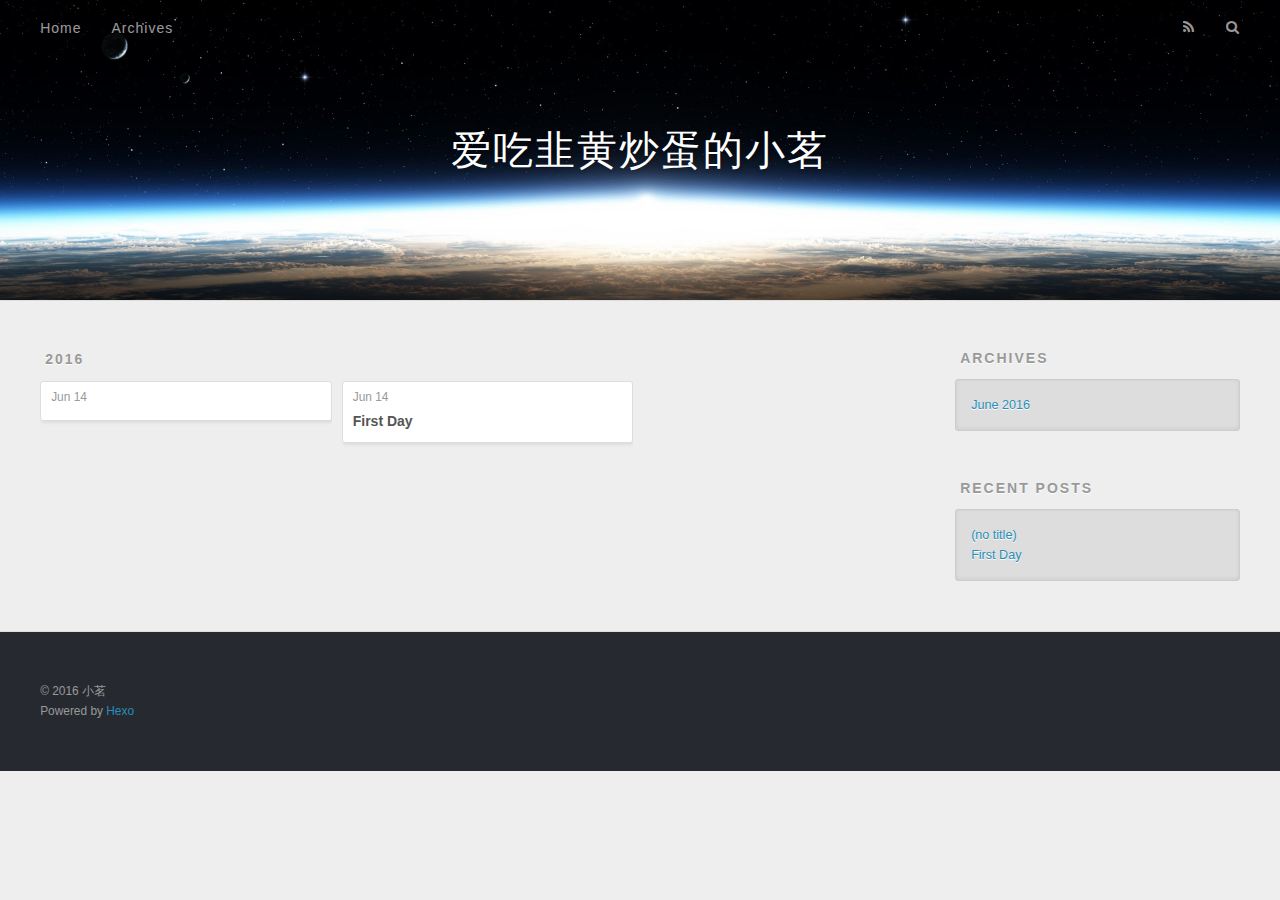
==== archives/index.html @ 63b60f76 "Site updated: 2016-06-14 11:56:30" ====
<!DOCTYPE html>
<html>
<head>
  <meta charset="utf-8">
  
  <title>Archives | 爱吃韭黄炒蛋的小茗</title>
  <meta name="viewport" content="width=device-width, initial-scale=1, maximum-scale=1">
  <meta name="description">
<meta property="og:type" content="website">
<meta property="og:title" content="爱吃韭黄炒蛋的小茗">
<meta property="og:url" content="http://yoursite.com/archives/index.html">
<meta property="og:site_name" content="爱吃韭黄炒蛋的小茗">
<meta property="og:description">
<meta name="twitter:card" content="summary">
<meta name="twitter:title" content="爱吃韭黄炒蛋的小茗">
<meta name="twitter:description">
  
    <link rel="alternate" href="/atom.xml" title="爱吃韭黄炒蛋的小茗" type="application/atom+xml">
  
  
    <link rel="icon" href="/favicon.png">
  
  
    <link href="//fonts.googleapis.com/css?family=Source+Code+Pro" rel="stylesheet" type="text/css">
  
  <link rel="stylesheet" href="/css/style.css">
  

</head>

<body>
  <div id="container">
    <div id="wrap">
      <header id="header">
  <div id="banner"></div>
  <div id="header-outer" class="outer">
    <div id="header-title" class="inner">
      <h1 id="logo-wrap">
        <a href="/" id="logo">爱吃韭黄炒蛋的小茗</a>
      </h1>
      
    </div>
    <div id="header-inner" class="inner">
      <nav id="main-nav">
        <a id="main-nav-toggle" class="nav-icon"></a>
        
          <a class="main-nav-link" href="/">Home</a>
        
          <a class="main-nav-link" href="/archives">Archives</a>
        
      </nav>
      <nav id="sub-nav">
        
          <a id="nav-rss-link" class="nav-icon" href="/atom.xml" title="RSS Feed"></a>
        
        <a id="nav-search-btn" class="nav-icon" title="Search"></a>
      </nav>
      <div id="search-form-wrap">
        <form action="//google.com/search" method="get" accept-charset="UTF-8" class="search-form"><input type="search" name="q" results="0" class="search-form-input" placeholder="Search"><button type="submit" class="search-form-submit">&#xF002;</button><input type="hidden" name="sitesearch" value="http://yoursite.com"></form>
      </div>
    </div>
  </div>
</header>
      <div class="outer">
        <section id="main">
  
  
    
    
      
      
      <section class="archives-wrap">
        <div class="archive-year-wrap">
          <a href="/archives/2016" class="archive-year">2016</a>
        </div>
        <div class="archives">
    
    <article class="archive-article archive-type-post">
  <div class="archive-article-inner">
    <header class="archive-article-header">
      <a href="/2016/06/14/FirstDay/" class="archive-article-date">
  <time datetime="2016-06-14T03:45:26.000Z" itemprop="datePublished">Jun 14</time>
</a>
      
    </header>
  </div>
</article>
  
    
    
    <article class="archive-article archive-type-post">
  <div class="archive-article-inner">
    <header class="archive-article-header">
      <a href="/2016/06/14/hello-world/" class="archive-article-date">
  <time datetime="2016-06-14T03:12:50.000Z" itemprop="datePublished">Jun 14</time>
</a>
      
  
    <h1 itemprop="name">
      <a class="archive-article-title" href="/2016/06/14/hello-world/">First Day</a>
    </h1>
  

    </header>
  </div>
</article>
  
  
    </div></section>
  

</section>
        
          <aside id="sidebar">
  
    

  
    

  
    
  
    
  <div class="widget-wrap">
    <h3 class="widget-title">Archives</h3>
    <div class="widget">
      <ul class="archive-list"><li class="archive-list-item"><a class="archive-list-link" href="/archives/2016/06/">June 2016</a></li></ul>
    </div>
  </div>


  
    
  <div class="widget-wrap">
    <h3 class="widget-title">Recent Posts</h3>
    <div class="widget">
      <ul>
        
          <li>
            <a href="/2016/06/14/FirstDay/">(no title)</a>
          </li>
        
          <li>
            <a href="/2016/06/14/hello-world/">First Day</a>
          </li>
        
      </ul>
    </div>
  </div>

  
</aside>
        
      </div>
      <footer id="footer">
  
  <div class="outer">
    <div id="footer-info" class="inner">
      &copy; 2016 小茗<br>
      Powered by <a href="http://hexo.io/" target="_blank">Hexo</a>
    </div>
  </div>
</footer>
    </div>
    <nav id="mobile-nav">
  
    <a href="/" class="mobile-nav-link">Home</a>
  
    <a href="/archives" class="mobile-nav-link">Archives</a>
  
</nav>
    

<script src="//ajax.googleapis.com/ajax/libs/jquery/2.0.3/jquery.min.js"></script>


  <link rel="stylesheet" href="/fancybox/jquery.fancybox.css">
  <script src="/fancybox/jquery.fancybox.pack.js"></script>


<script src="/js/script.js"></script>

  </div>
</body>
</html>
---- css/style.css ----
body {
  width: 100%;
}
body:before,
body:after {
  content: "";
  display: table;
}
body:after {
  clear: both;
}
html,
body,
div,
span,
applet,
object,
iframe,
h1,
h2,
h3,
h4,
h5,
h6,
p,
blockquote,
pre,
a,
abbr,
acronym,
address,
big,
cite,
code,
del,
dfn,
em,
img,
ins,
kbd,
q,
s,
samp,
small,
strike,
strong,
sub,
sup,
tt,
var,
dl,
dt,
dd,
ol,
ul,
li,
fieldset,
form,
label,
legend,
table,
caption,
tbody,
tfoot,
thead,
tr,
th,
td {
  margin: 0;
  padding: 0;
  border: 0;
  outline: 0;
  font-weight: inherit;
  font-style: inherit;
  font-family: inherit;
  font-size: 100%;
  vertical-align: baseline;
}
body {
  line-height: 1;
  color: #000;
  background: #fff;
}
ol,
ul {
  list-style: none;
}
table {
  border-collapse: separate;
  border-spacing: 0;
  vertical-align: middle;
}
caption,
th,
td {
  text-align: left;
  font-weight: normal;
  vertical-align: middle;
}
a img {
  border: none;
}
input,
button {
  margin: 0;
  padding: 0;
}
input::-moz-focus-inner,
button::-moz-focus-inner {
  border: 0;
  padding: 0;
}
@font-face {
  font-family: FontAwesome;
  font-style: normal;
  font-weight: normal;
  src: url("fonts/fontawesome-webfont.eot?v=#4.0.3");
  src: url("fonts/fontawesome-webfont.eot?#iefix&v=#4.0.3") format("embedded-opentype"), url("fonts/fontawesome-webfont.woff?v=#4.0.3") format("woff"), url("fonts/fontawesome-webfont.ttf?v=#4.0.3") format("truetype"), url("fonts/fontawesome-webfont.svg#fontawesomeregular?v=#4.0.3") format("svg");
}
html,
body,
#container {
  height: 100%;
}
body {
  background: #eee;
  font: 14px "Helvetica Neue", Helvetica, Arial, sans-serif;
  -webkit-text-size-adjust: 100%;
}
.outer {
  max-width: 1220px;
  margin: 0 auto;
  padding: 0 20px;
}
.outer:before,
.outer:after {
  content: "";
  display: table;
}
.outer:after {
  clear: both;
}
.inner {
  display: inline;
  float: left;
  width: 98.33333333333333%;
  margin: 0 0.833333333333333%;
}
.left,
.alignleft {
  float: left;
}
.right,
.alignright {
  float: right;
}
.clear {
  clear: both;
}
#container {
  position: relative;
}
.mobile-nav-on {
  overflow: hidden;
}
#wrap {
  height: 100%;
  width: 100%;
  position: absolute;
  top: 0;
  left: 0;
  -webkit-transition: 0.2s ease-out;
  -moz-transition: 0.2s ease-out;
  -ms-transition: 0.2s ease-out;
  transition: 0.2s ease-out;
  z-index: 1;
  background: #eee;
}
.mobile-nav-on #wrap {
  left: 280px;
}
@media screen and (min-width: 768px) {
  #main {
    display: inline;
    float: left;
    width: 73.33333333333333%;
    margin: 0 0.833333333333333%;
  }
}
.article-date,
.article-category-link,
.archive-year,
.widget-title {
  text-decoration: none;
  text-transform: uppercase;
  letter-spacing: 2px;
  color: #999;
  margin-bottom: 1em;
  margin-left: 5px;
  line-height: 1em;
  text-shadow: 0 1px #fff;
  font-weight: bold;
}
.article-inner,
.archive-article-inner {
  background: #fff;
  -webkit-box-shadow: 1px 2px 3px #ddd;
  box-shadow: 1px 2px 3px #ddd;
  border: 1px solid #ddd;
  -webkit-border-radius: 3px;
  border-radius: 3px;
}
.article-entry h1,
.widget h1 {
  font-size: 2em;
}
.article-entry h2,
.widget h2 {
  font-size: 1.5em;
}
.article-entry h3,
.widget h3 {
  font-size: 1.3em;
}
.article-entry h4,
.widget h4 {
  font-size: 1.2em;
}
.article-entry h5,
.widget h5 {
  font-size: 1em;
}
.article-entry h6,
.widget h6 {
  font-size: 1em;
  color: #999;
}
.article-entry hr,
.widget hr {
  border: 1px dashed #ddd;
}
.article-entry strong,
.widget strong {
  font-weight: bold;
}
.article-entry em,
.widget em,
.article-entry cite,
.widget cite {
  font-style: italic;
}
.article-entry sup,
.widget sup,
.article-entry sub,
.widget sub {
  font-size: 0.75em;
  line-height: 0;
  position: relative;
  vertical-align: baseline;
}
.article-entry sup,
.widget sup {
  top: -0.5em;
}
.article-entry sub,
.widget sub {
  bottom: -0.2em;
}
.article-entry small,
.widget small {
  font-size: 0.85em;
}
.article-entry acronym,
.widget acronym,
.article-entry abbr,
.widget abbr {
  border-bottom: 1px dotted;
}
.article-entry ul,
.widget ul,
.article-entry ol,
.widget ol,
.article-entry dl,
.widget dl {
  margin: 0 20px;
  line-height: 1.6em;
}
.article-entry ul ul,
.widget ul ul,
.article-entry ol ul,
.widget ol ul,
.article-entry ul ol,
.widget ul ol,
.article-entry ol ol,
.widget ol ol {
  margin-top: 0;
  margin-bottom: 0;
}
.article-entry ul,
.widget ul {
  list-style: disc;
}
.article-entry ol,
.widget ol {
  list-style: decimal;
}
.article-entry dt,
.widget dt {
  font-weight: bold;
}
#header {
  height: 300px;
  position: relative;
  border-bottom: 1px solid #ddd;
}
#header:before,
#header:after {
  content: "";
  position: absolute;
  left: 0;
  right: 0;
  height: 40px;
}
#header:before {
  top: 0;
  background: -webkit-linear-gradient(rgba(0,0,0,0.2), transparent);
  background: -moz-linear-gradient(rgba(0,0,0,0.2), transparent);
  background: -ms-linear-gradient(rgba(0,0,0,0.2), transparent);
  background: linear-gradient(rgba(0,0,0,0.2), transparent);
}
#header:after {
  bottom: 0;
  background: -webkit-linear-gradient(transparent, rgba(0,0,0,0.2));
  background: -moz-linear-gradient(transparent, rgba(0,0,0,0.2));
  background: -ms-linear-gradient(transparent, rgba(0,0,0,0.2));
  background: linear-gradient(transparent, rgba(0,0,0,0.2));
}
#header-outer {
  height: 100%;
  position: relative;
}
#header-inner {
  position: relative;
  overflow: hidden;
}
#banner {
  position: absolute;
  top: 0;
  left: 0;
  width: 100%;
  height: 100%;
  background: url("images/banner.jpg") center #000;
  -webkit-background-size: cover;
  -moz-background-size: cover;
  background-size: cover;
  z-index: -1;
}
#header-title {
  text-align: center;
  height: 40px;
  position: absolute;
  top: 50%;
  left: 0;
  margin-top: -20px;
}
#logo,
#subtitle {
  text-decoration: none;
  color: #fff;
  font-weight: 300;
  text-shadow: 0 1px 4px rgba(0,0,0,0.3);
}
#logo {
  font-size: 40px;
  line-height: 40px;
  letter-spacing: 2px;
}
#subtitle {
  font-size: 16px;
  line-height: 16px;
  letter-spacing: 1px;
}
#subtitle-wrap {
  margin-top: 16px;
}
#main-nav {
  float: left;
  margin-left: -15px;
}
.nav-icon,
.main-nav-link {
  float: left;
  color: #fff;
  opacity: 0.6;
  text-decoration: none;
  text-shadow: 0 1px rgba(0,0,0,0.2);
  -webkit-transition: opacity 0.2s;
  -moz-transition: opacity 0.2s;
  -ms-transition: opacity 0.2s;
  transition: opacity 0.2s;
  display: block;
  padding: 20px 15px;
}
.nav-icon:hover,
.main-nav-link:hover {
  opacity: 1;
}
.nav-icon {
  font-family: FontAwesome;
  text-align: center;
  font-size: 14px;
  width: 14px;
  height: 14px;
  padding: 20px 15px;
  position: relative;
  cursor: pointer;
}
.main-nav-link {
  font-weight: 300;
  letter-spacing: 1px;
}
@media screen and (max-width: 479px) {
  .main-nav-link {
    display: none;
  }
}
#main-nav-toggle {
  display: none;
}
#main-nav-toggle:before {
  content: "\f0c9";
}
@media screen and (max-width: 479px) {
  #main-nav-toggle {
    display: block;
  }
}
#sub-nav {
  float: right;
  margin-right: -15px;
}
#nav-rss-link:before {
  content: "\f09e";
}
#nav-search-btn:before {
  content: "\f002";
}
#search-form-wrap {
  position: absolute;
  top: 15px;
  width: 150px;
  height: 30px;
  right: -150px;
  opacity: 0;
  -webkit-transition: 0.2s ease-out;
  -moz-transition: 0.2s ease-out;
  -ms-transition: 0.2s ease-out;
  transition: 0.2s ease-out;
}
#search-form-wrap.on {
  opacity: 1;
  right: 0;
}
@media screen and (max-width: 479px) {
  #search-form-wrap {
    width: 100%;
    right: -100%;
  }
}
.search-form {
  position: absolute;
  top: 0;
  left: 0;
  right: 0;
  background: #fff;
  padding: 5px 15px;
  -webkit-border-radius: 15px;
  border-radius: 15px;
  -webkit-box-shadow: 0 0 10px rgba(0,0,0,0.3);
  box-shadow: 0 0 10px rgba(0,0,0,0.3);
}
.search-form-input {
  border: none;
  background: none;
  color: #555;
  width: 100%;
  font: 13px "Helvetica Neue", Helvetica, Arial, sans-serif;
  outline: none;
}
.search-form-input::-webkit-search-results-decoration,
.search-form-input::-webkit-search-cancel-button {
  -webkit-appearance: none;
}
.search-form-submit {
  position: absolute;
  top: 50%;
  right: 10px;
  margin-top: -7px;
  font: 13px FontAwesome;
  border: none;
  background: none;
  color: #bbb;
  cursor: pointer;
}
.search-form-submit:hover,
.search-form-submit:focus {
  color: #777;
}
.article {
  margin: 50px 0;
}
.article-inner {
  overflow: hidden;
}
.article-meta:before,
.article-meta:after {
  content: "";
  display: table;
}
.article-meta:after {
  clear: both;
}
.article-date {
  float: left;
}
.article-category {
  float: left;
  line-height: 1em;
  color: #ccc;
  text-shadow: 0 1px #fff;
  margin-left: 8px;
}
.article-category:before {
  content: "\2022";
}
.article-category-link {
  margin: 0 12px 1em;
}
.article-header {
  padding: 20px 20px 0;
}
.article-title {
  text-decoration: none;
  font-size: 2em;
  font-weight: bold;
  color: #555;
  line-height: 1.1em;
  -webkit-transition: color 0.2s;
  -moz-transition: color 0.2s;
  -ms-transition: color 0.2s;
  transition: color 0.2s;
}
a.article-title:hover {
  color: #258fb8;
}
.article-entry {
  color: #555;
  padding: 0 20px;
}
.article-entry:before,
.article-entry:after {
  content: "";
  display: table;
}
.article-entry:after {
  clear: both;
}
.article-entry p,
.article-entry table {
  line-height: 1.6em;
  margin: 1.6em 0;
}
.article-entry h1,
.article-entry h2,
.article-entry h3,
.article-entry h4,
.article-entry h5,
.article-entry h6 {
  font-weight: bold;
}
.article-entry h1,
.article-entry h2,
.article-entry h3,
.article-entry h4,
.article-entry h5,
.article-entry h6 {
  line-height: 1.1em;
  margin: 1.1em 0;
}
.article-entry a {
  color: #258fb8;
  text-decoration: none;
}
.article-entry a:hover {
  text-decoration: underline;
}
.article-entry ul,
.article-entry ol,
.article-entry dl {
  margin-top: 1.6em;
  margin-bottom: 1.6em;
}
.article-entry img,
.article-entry video {
  max-width: 100%;
  height: auto;
  display: block;
  margin: auto;
}
.article-entry iframe {
  border: none;
}
.article-entry table {
  width: 100%;
  border-collapse: collapse;
  border-spacing: 0;
}
.article-entry th {
  font-weight: bold;
  border-bottom: 3px solid #ddd;
  padding-bottom: 0.5em;
}
.article-entry td {
  border-bottom: 1px solid #ddd;
  padding: 10px 0;
}
.article-entry blockquote {
  font-family: Georgia, "Times New Roman", serif;
  font-size: 1.4em;
  margin: 1.6em 20px;
  text-align: center;
}
.article-entry blockquote footer {
  font-size: 14px;
  margin: 1.6em 0;
  font-family: "Helvetica Neue", Helvetica, Arial, sans-serif;
}
.article-entry blockquote footer cite:before {
  content: "—";
  padding: 0 0.5em;
}
.article-entry .pullquote {
  text-align: left;
  width: 45%;
  margin: 0;
}
.article-entry .pullquote.left {
  margin-left: 0.5em;
  margin-right: 1em;
}
.article-entry .pullquote.right {
  margin-right: 0.5em;
  margin-left: 1em;
}
.article-entry .caption {
  color: #999;
  display: block;
  font-size: 0.9em;
  margin-top: 0.5em;
  position: relative;
  text-align: center;
}
.article-entry .video-container {
  position: relative;
  padding-top: 56.25%;
  height: 0;
  overflow: hidden;
}
.article-entry .video-container iframe,
.article-entry .video-container object,
.article-entry .video-container embed {
  position: absolute;
  top: 0;
  left: 0;
  width: 100%;
  height: 100%;
  margin-top: 0;
}
.article-more-link a {
  display: inline-block;
  line-height: 1em;
  padding: 6px 15px;
  -webkit-border-radius: 15px;
  border-radius: 15px;
  background: #eee;
  color: #999;
  text-shadow: 0 1px #fff;
  text-decoration: none;
}
.article-more-link a:hover {
  background: #258fb8;
  color: #fff;
  text-decoration: none;
  text-shadow: 0 1px #1e7293;
}
.article-footer {
  font-size: 0.85em;
  line-height: 1.6em;
  border-top: 1px solid #ddd;
  padding-top: 1.6em;
  margin: 0 20px 20px;
}
.article-footer:before,
.article-footer:after {
  content: "";
  display: table;
}
.article-footer:after {
  clear: both;
}
.article-footer a {
  color: #999;
  text-decoration: none;
}
.article-footer a:hover {
  color: #555;
}
.article-tag-list-item {
  float: left;
  margin-right: 10px;
}
.article-tag-list-link:before {
  content: "#";
}
.article-comment-link {
  float: right;
}
.article-comment-link:before {
  content: "\f075";
  font-family: FontAwesome;
  padding-right: 8px;
}
.article-share-link {
  cursor: pointer;
  float: right;
  margin-left: 20px;
}
.article-share-link:before {
  content: "\f064";
  font-family: FontAwesome;
  padding-right: 6px;
}
#article-nav {
  position: relative;
}
#article-nav:before,
#article-nav:after {
  content: "";
  display: table;
}
#article-nav:after {
  clear: both;
}
@media screen and (min-width: 768px) {
  #article-nav {
    margin: 50px 0;
  }
  #article-nav:before {
    width: 8px;
    height: 8px;
    position: absolute;
    top: 50%;
    left: 50%;
    margin-top: -4px;
    margin-left: -4px;
    content: "";
    -webkit-border-radius: 50%;
    border-radius: 50%;
    background: #ddd;
    -webkit-box-shadow: 0 1px 2px #fff;
    box-shadow: 0 1px 2px #fff;
  }
}
.article-nav-link-wrap {
  text-decoration: none;
  text-shadow: 0 1px #fff;
  color: #999;
  -webkit-box-sizing: border-box;
  -moz-box-sizing: border-box;
  box-sizing: border-box;
  margin-top: 50px;
  text-align: center;
  display: block;
}
.article-nav-link-wrap:hover {
  color: #555;
}
@media screen and (min-width: 768px) {
  .article-nav-link-wrap {
    width: 50%;
    margin-top: 0;
  }
}
@media screen and (min-width: 768px) {
  #article-nav-newer {
    float: left;
    text-align: right;
    padding-right: 20px;
  }
}
@media screen and (min-width: 768px) {
  #article-nav-older {
    float: right;
    text-align: left;
    padding-left: 20px;
  }
}
.article-nav-caption {
  text-transform: uppercase;
  letter-spacing: 2px;
  color: #ddd;
  line-height: 1em;
  font-weight: bold;
}
#article-nav-newer .article-nav-caption {
  margin-right: -2px;
}
.article-nav-title {
  font-size: 0.85em;
  line-height: 1.6em;
  margin-top: 0.5em;
}
.article-share-box {
  position: absolute;
  display: none;
  background: #fff;
  -webkit-box-shadow: 1px 2px 10px rgba(0,0,0,0.2);
  box-shadow: 1px 2px 10px rgba(0,0,0,0.2);
  -webkit-border-radius: 3px;
  border-radius: 3px;
  margin-left: -145px;
  overflow: hidden;
  z-index: 1;
}
.article-share-box.on {
  display: block;
}
.article-share-input {
  width: 100%;
  background: none;
  -webkit-box-sizing: border-box;
  -moz-box-sizing: border-box;
  box-sizing: border-box;
  font: 14px "Helvetica Neue", Helvetica, Arial, sans-serif;
  padding: 0 15px;
  color: #555;
  outline: none;
  border: 1px solid #ddd;
  -webkit-border-radius: 3px 3px 0 0;
  border-radius: 3px 3px 0 0;
  height: 36px;
  line-height: 36px;
}
.article-share-links {
  background: #eee;
}
.article-share-links:before,
.article-share-links:after {
  content: "";
  display: table;
}
.article-share-links:after {
  clear: both;
}
.article-share-twitter,
.article-share-facebook,
.article-share-pinterest,
.article-share-google {
  width: 50px;
  height: 36px;
  display: block;
  float: left;
  position: relative;
  color: #999;
  text-shadow: 0 1px #fff;
}
.article-share-twitter:before,
.article-share-facebook:before,
.article-share-pinterest:before,
.article-share-google:before {
  font-size: 20px;
  font-family: FontAwesome;
  width: 20px;
  height: 20px;
  position: absolute;
  top: 50%;
  left: 50%;
  margin-top: -10px;
  margin-left: -10px;
  text-align: center;
}
.article-share-twitter:hover,
.article-share-facebook:hover,
.article-share-pinterest:hover,
.article-share-google:hover {
  color: #fff;
}
.article-share-twitter:before {
  content: "\f099";
}
.article-share-twitter:hover {
  background: #00aced;
  text-shadow: 0 1px #008abe;
}
.article-share-facebook:before {
  content: "\f09a";
}
.article-share-facebook:hover {
  background: #3b5998;
  text-shadow: 0 1px #2f477a;
}
.article-share-pinterest:before {
  content: "\f0d2";
}
.article-share-pinterest:hover {
  background: #cb2027;
  text-shadow: 0 1px #a21a1f;
}
.article-share-google:before {
  content: "\f0d5";
}
.article-share-google:hover {
  background: #dd4b39;
  text-shadow: 0 1px #be3221;
}
.article-gallery {
  background: #000;
  position: relative;
}
.article-gallery-photos {
  position: relative;
  overflow: hidden;
}
.article-gallery-img {
  display: none;
  max-width: 100%;
}
.article-gallery-img:first-child {
  display: block;
}
.article-gallery-img.loaded {
  position: absolute;
  display: block;
}
.article-gallery-img img {
  display: block;
  max-width: 100%;
  margin: 0 auto;
}
#comments {
  background: #fff;
  -webkit-box-shadow: 1px 2px 3px #ddd;
  box-shadow: 1px 2px 3px #ddd;
  padding: 20px;
  border: 1px solid #ddd;
  -webkit-border-radius: 3px;
  border-radius: 3px;
  margin: 50px 0;
}
#comments a {
  color: #258fb8;
}
.archives-wrap {
  margin: 50px 0;
}
.archives:before,
.archives:after {
  content: "";
  display: table;
}
.archives:after {
  clear: both;
}
.archive-year-wrap {
  margin-bottom: 1em;
}
.archives {
  -webkit-column-gap: 10px;
  -moz-column-gap: 10px;
  column-gap: 10px;
}
@media screen and (min-width: 480px) and (max-width: 767px) {
  .archives {
    -webkit-column-count: 2;
    -moz-column-count: 2;
    column-count: 2;
  }
}
@media screen and (min-width: 768px) {
  .archives {
    -webkit-column-count: 3;
    -moz-column-count: 3;
    column-count: 3;
  }
}
.archive-article {
  -webkit-column-break-inside: avoid;
  page-break-inside: avoid;
  overflow: hidden;
  break-inside: avoid-column;
}
.archive-article-inner {
  padding: 10px;
  margin-bottom: 15px;
}
.archive-article-title {
  text-decoration: none;
  font-weight: bold;
  color: #555;
  -webkit-transition: color 0.2s;
  -moz-transition: color 0.2s;
  -ms-transition: color 0.2s;
  transition: color 0.2s;
  line-height: 1.6em;
}
.archive-article-title:hover {
  color: #258fb8;
}
.archive-article-footer {
  margin-top: 1em;
}
.archive-article-date {
  color: #999;
  text-decoration: none;
  font-size: 0.85em;
  line-height: 1em;
  margin-bottom: 0.5em;
  display: block;
}
#page-nav {
  margin: 50px auto;
  background: #fff;
  -webkit-box-shadow: 1px 2px 3px #ddd;
  box-shadow: 1px 2px 3px #ddd;
  border: 1px solid #ddd;
  -webkit-border-radius: 3px;
  border-radius: 3px;
  text-align: center;
  color: #999;
  overflow: hidden;
}
#page-nav:before,
#page-nav:after {
  content: "";
  display: table;
}
#page-nav:after {
  clear: both;
}
#page-nav a,
#page-nav span {
  padding: 10px 20px;
  line-height: 1;
  height: 2ex;
}
#page-nav a {
  color: #999;
  text-decoration: none;
}
#page-nav a:hover {
  background: #999;
  color: #fff;
}
#page-nav .prev {
  float: left;
}
#page-nav .next {
  float: right;
}
#page-nav .page-number {
  display: inline-block;
}
@media screen and (max-width: 479px) {
  #page-nav .page-number {
    display: none;
  }
}
#page-nav .current {
  color: #555;
  font-weight: bold;
}
#page-nav .space {
  color: #ddd;
}
#footer {
  background: #262a30;
  padding: 50px 0;
  border-top: 1px solid #ddd;
  color: #999;
}
#footer a {
  color: #258fb8;
  text-decoration: none;
}
#footer a:hover {
  text-decoration: underline;
}
#footer-info {
  line-height: 1.6em;
  font-size: 0.85em;
}
.article-entry pre,
.article-entry .highlight {
  background: #2d2d2d;
  margin: 0 -20px;
  padding: 15px 20px;
  border-style: solid;
  border-color: #ddd;
  border-width: 1px 0;
  overflow: auto;
  color: #ccc;
  line-height: 22.400000000000002px;
}
.article-entry .highlight .gutter pre,
.article-entry .gist .gist-file .gist-data .line-numbers {
  color: #666;
  font-size: 0.85em;
}
.article-entry pre,
.article-entry code {
  font-family: "Source Code Pro", Consolas, Monaco, Menlo, Consolas, monospace;
}
.article-entry code {
  background: #eee;
  text-shadow: 0 1px #fff;
  padding: 0 0.3em;
}
.article-entry pre code {
  background: none;
  text-shadow: none;
  padding: 0;
}
.article-entry .highlight pre {
  border: none;
  margin: 0;
  padding: 0;
}
.article-entry .highlight table {
  margin: 0;
  width: auto;
}
.article-entry .highlight td {
  border: none;
  padding: 0;
}
.article-entry .highlight figcaption {
  font-size: 0.85em;
  color: #999;
  line-height: 1em;
  margin-bottom: 1em;
}
.article-entry .highlight figcaption:before,
.article-entry .highlight figcaption:after {
  content: "";
  display: table;
}
.article-entry .highlight figcaption:after {
  clear: both;
}
.article-entry .highlight figcaption a {
  float: right;
}
.article-entry .highlight .gutter pre {
  text-align: right;
  padding-right: 20px;
}
.article-entry .highlight .line {
  height: 22.400000000000002px;
}
.article-entry .highlight .line.marked {
  background: #515151;
}
.article-entry .gist {
  margin: 0 -20px;
  border-style: solid;
  border-color: #ddd;
  border-width: 1px 0;
  background: #2d2d2d;
  padding: 15px 20px 15px 0;
}
.article-entry .gist .gist-file {
  border: none;
  font-family: "Source Code Pro", Consolas, Monaco, Menlo, Consolas, monospace;
  margin: 0;
}
.article-entry .gist .gist-file .gist-data {
  background: none;
  border: none;
}
.article-entry .gist .gist-file .gist-data .line-numbers {
  background: none;
  border: none;
  padding: 0 20px 0 0;
}
.article-entry .gist .gist-file .gist-data .line-data {
  padding: 0 !important;
}
.article-entry .gist .gist-file .highlight {
  margin: 0;
  padding: 0;
  border: none;
}
.article-entry .gist .gist-file .gist-meta {
  background: #2d2d2d;
  color: #999;
  font: 0.85em "Helvetica Neue", Helvetica, Arial, sans-serif;
  text-shadow: 0 0;
  padding: 0;
  margin-top: 1em;
  margin-left: 20px;
}
.article-entry .gist .gist-file .gist-meta a {
  color: #258fb8;
  font-weight: normal;
}
.article-entry .gist .gist-file .gist-meta a:hover {
  text-decoration: underline;
}
pre .comment,
pre .title {
  color: #999;
}
pre .variable,
pre .attribute,
pre .tag,
pre .regexp,
pre .ruby .constant,
pre .xml .tag .title,
pre .xml .pi,
pre .xml .doctype,
pre .html .doctype,
pre .css .id,
pre .css .class,
pre .css .pseudo {
  color: #f2777a;
}
pre .number,
pre .preprocessor,
pre .built_in,
pre .literal,
pre .params,
pre .constant {
  color: #f99157;
}
pre .class,
pre .ruby .class .title,
pre .css .rules .attribute {
  color: #9c9;
}
pre .string,
pre .value,
pre .inheritance,
pre .header,
pre .ruby .symbol,
pre .xml .cdata {
  color: #9c9;
}
pre .css .hexcolor {
  color: #6cc;
}
pre .function,
pre .python .decorator,
pre .python .title,
pre .ruby .function .title,
pre .ruby .title .keyword,
pre .perl .sub,
pre .javascript .title,
pre .coffeescript .title {
  color: #69c;
}
pre .keyword,
pre .javascript .function {
  color: #c9c;
}
@media screen and (max-width: 479px) {
  #mobile-nav {
    position: absolute;
    top: 0;
    left: 0;
    width: 280px;
    height: 100%;
    background: #191919;
    border-right: 1px solid #fff;
  }
}
@media screen and (max-width: 479px) {
  .mobile-nav-link {
    display: block;
    color: #999;
    text-decoration: none;
    padding: 15px 20px;
    font-weight: bold;
  }
  .mobile-nav-link:hover {
    color: #fff;
  }
}
@media screen and (min-width: 768px) {
  #sidebar {
    display: inline;
    float: left;
    width: 23.333333333333332%;
    margin: 0 0.833333333333333%;
  }
}
.widget-wrap {
  margin: 50px 0;
}
.widget {
  color: #777;
  text-shadow: 0 1px #fff;
  background: #ddd;
  -webkit-box-shadow: 0 -1px 4px #ccc inset;
  box-shadow: 0 -1px 4px #ccc inset;
  border: 1px solid #ccc;
  padding: 15px;
  -webkit-border-radius: 3px;
  border-radius: 3px;
}
.widget a {
  color: #258fb8;
  text-decoration: none;
}
.widget a:hover {
  text-decoration: underline;
}
.widget ul ul,
.widget ol ul,
.widget dl ul,
.widget ul ol,
.widget ol ol,
.widget dl ol,
.widget ul dl,
.widget ol dl,
.widget dl dl {
  margin-left: 15px;
  list-style: disc;
}
.widget {
  line-height: 1.6em;
  word-wrap: break-word;
  font-size: 0.9em;
}
.widget ul,
.widget ol {
  list-style: none;
  margin: 0;
}
.widget ul ul,
.widget ol ul,
.widget ul ol,
.widget ol ol {
  margin: 0 20px;
}
.widget ul ul,
.widget ol ul {
  list-style: disc;
}
.widget ul ol,
.widget ol ol {
  list-style: decimal;
}
.category-list-count,
.tag-list-count,
.archive-list-count {
  padding-left: 5px;
  color: #999;
  font-size: 0.85em;
}
.category-list-count:before,
.tag-list-count:before,
.archive-list-count:before {
  content: "(";
}
.category-list-count:after,
.tag-list-count:after,
.archive-list-count:after {
  content: ")";
}
.tagcloud a {
  margin-right: 5px;
  display: inline-block;
}
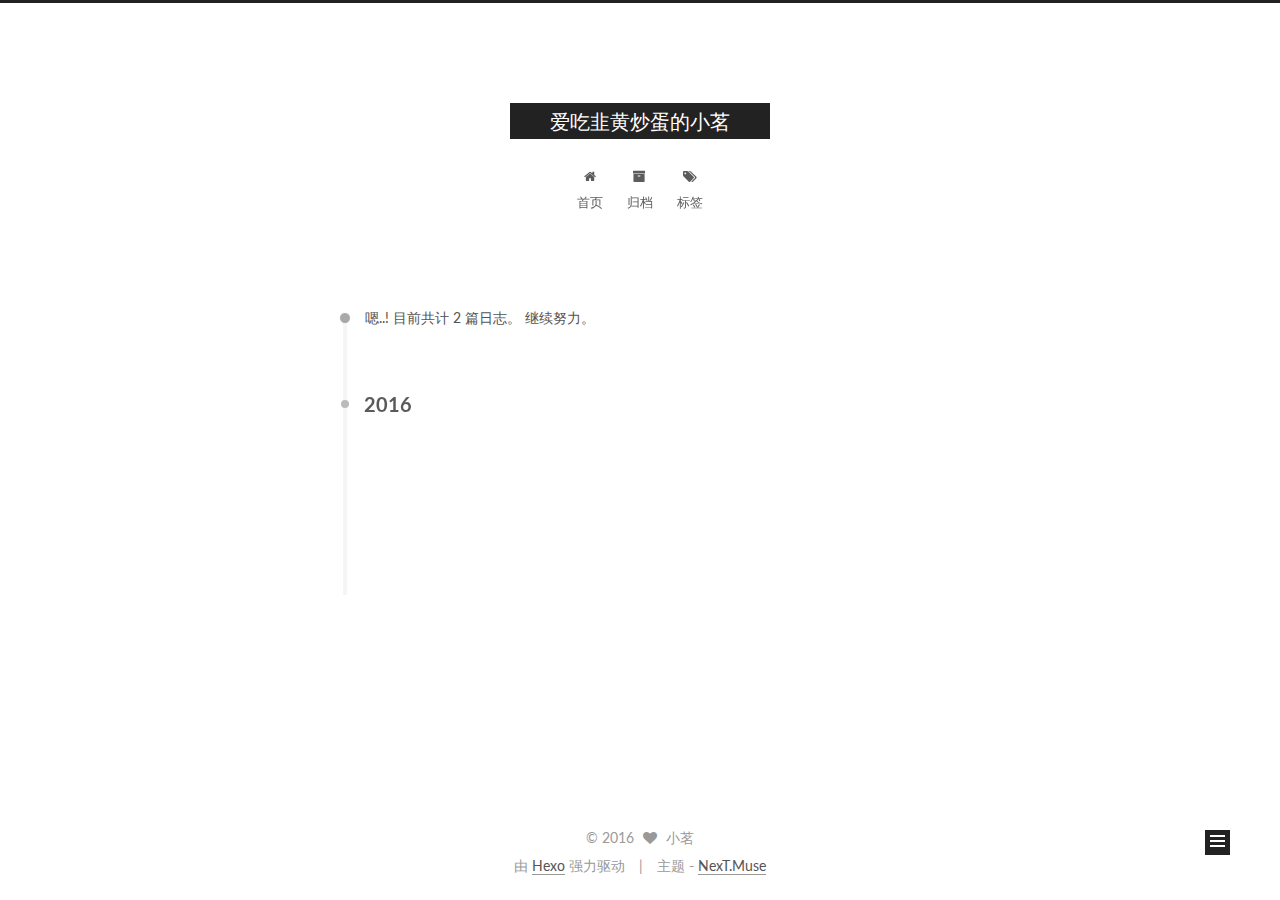
==== commit c2904241: "Site updated: 2016-06-14 18:04:09" ====
--- a/archives/index.html
+++ b/archives/index.html
@@ -1,11 +1,90 @@
-<!DOCTYPE html>
-<html>
+<!doctype html>
+
+
+
+  
+
+
+<html class="theme-next muse use-motion">
 <head>
-  <meta charset="utf-8">
-  
-  <title>Archives | 爱吃韭黄炒蛋的小茗</title>
-  <meta name="viewport" content="width=device-width, initial-scale=1, maximum-scale=1">
-  <meta name="description">
+  <meta charset="UTF-8"/>
+<meta http-equiv="X-UA-Compatible" content="IE=edge,chrome=1" />
+<meta name="viewport" content="width=device-width, initial-scale=1, maximum-scale=1"/>
+
+
+
+<meta http-equiv="Cache-Control" content="no-transform" />
+<meta http-equiv="Cache-Control" content="no-siteapp" />
+
+
+
+
+
+
+
+
+
+
+
+
+  
+  
+  <link href="/vendors/fancybox/source/jquery.fancybox.css?v=2.1.5" rel="stylesheet" type="text/css" />
+
+
+
+
+  
+  
+  
+  
+
+  
+    
+    
+  
+
+  
+
+  
+
+  
+
+  
+
+  
+    
+    
+    <link href="//fonts.googleapis.com/css?family=Lato:300,300italic,400,400italic,700,700italic&subset=latin,latin-ext" rel="stylesheet" type="text/css">
+  
+
+
+
+
+
+
+<link href="/vendors/font-awesome/css/font-awesome.min.css?v=4.4.0" rel="stylesheet" type="text/css" />
+
+<link href="/css/main.css?v=5.0.1" rel="stylesheet" type="text/css" />
+
+
+  <meta name="keywords" content="Hexo, NexT" />
+
+
+
+
+
+
+
+
+  <link rel="shortcut icon" type="image/x-icon" href="/favicon.ico?v=5.0.1" />
+
+
+
+
+
+
+<meta name="description">
 <meta property="og:type" content="website">
 <meta property="og:title" content="爱吃韭黄炒蛋的小茗">
 <meta property="og:url" content="http://yoursite.com/archives/index.html">
@@ -14,173 +93,413 @@
 <meta name="twitter:card" content="summary">
 <meta name="twitter:title" content="爱吃韭黄炒蛋的小茗">
 <meta name="twitter:description">
-  
-    <link rel="alternate" href="/atom.xml" title="爱吃韭黄炒蛋的小茗" type="application/atom+xml">
-  
-  
-    <link rel="icon" href="/favicon.png">
-  
-  
-    <link href="//fonts.googleapis.com/css?family=Source+Code+Pro" rel="stylesheet" type="text/css">
-  
-  <link rel="stylesheet" href="/css/style.css">
-  
-
+
+
+
+<script type="text/javascript" id="hexo.configuration">
+  var NexT = window.NexT || {};
+  var CONFIG = {
+    scheme: 'Muse',
+    sidebar: {"position":"left","display":"post"},
+    fancybox: true,
+    motion: true,
+    duoshuo: {
+      userId: 0,
+      author: '博主'
+    }
+  };
+</script>
+
+
+
+
+  <link rel="canonical" href="http://yoursite.com/archives/"/>
+
+  <title> 归档 | 爱吃韭黄炒蛋的小茗 </title>
 </head>
 
-<body>
-  <div id="container">
-    <div id="wrap">
-      <header id="header">
-  <div id="banner"></div>
-  <div id="header-outer" class="outer">
-    <div id="header-title" class="inner">
-      <h1 id="logo-wrap">
-        <a href="/" id="logo">爱吃韭黄炒蛋的小茗</a>
+<body itemscope itemtype="http://schema.org/WebPage" lang="zh-Hans">
+
+  
+
+
+
+
+
+
+
+
+
+
+  
+  
+    
+  
+
+  <div class="container one-collumn sidebar-position-left  page-archive  ">
+    <div class="headband"></div>
+
+    <header id="header" class="header" itemscope itemtype="http://schema.org/WPHeader">
+      <div class="header-inner"><div class="site-meta ">
+  
+
+  <div class="custom-logo-site-title">
+    <a href="/"  class="brand" rel="start">
+      <span class="logo-line-before"><i></i></span>
+      <span class="site-title">爱吃韭黄炒蛋的小茗</span>
+      <span class="logo-line-after"><i></i></span>
+    </a>
+  </div>
+  <p class="site-subtitle"></p>
+</div>
+
+<div class="site-nav-toggle">
+  <button>
+    <span class="btn-bar"></span>
+    <span class="btn-bar"></span>
+    <span class="btn-bar"></span>
+  </button>
+</div>
+
+<nav class="site-nav">
+  
+
+  
+    <ul id="menu" class="menu">
+      
+        
+        <li class="menu-item menu-item-home">
+          <a href="/" rel="section">
+            
+              <i class="menu-item-icon fa fa-fw fa-home"></i> <br />
+            
+            首页
+          </a>
+        </li>
+      
+        
+        <li class="menu-item menu-item-archives">
+          <a href="/archives" rel="section">
+            
+              <i class="menu-item-icon fa fa-fw fa-archive"></i> <br />
+            
+            归档
+          </a>
+        </li>
+      
+        
+        <li class="menu-item menu-item-tags">
+          <a href="/tags" rel="section">
+            
+              <i class="menu-item-icon fa fa-fw fa-tags"></i> <br />
+            
+            标签
+          </a>
+        </li>
+      
+
+      
+    </ul>
+  
+
+  
+</nav>
+
+ </div>
+    </header>
+
+    <main id="main" class="main">
+      <div class="main-inner">
+        <div class="content-wrap">
+          <div id="content" class="content">
+            
+
+  <section id="posts" class="posts-collapse">
+    <span class="archive-move-on"></span>
+
+    <span class="archive-page-counter">
+      
+      
+      
+        
+      
+      嗯..! 目前共计 2 篇日志。 继续努力。
+    </span>
+
+    
+
+      
+      
+      
+
+      
+        
+        <div class="collection-title">
+          <h2 class="archive-year motion-element" id="archive-year-2016">2016</h2>
+        </div>
+      
+      
+
+      
+
+  <article class="post post-type-normal" itemscope itemtype="http://schema.org/Article">
+    <header class="post-header">
+
+      <h1 class="post-title">
+        
+            <a class="post-title-link" href="/2016/06/14/FirstDay/" itemprop="url">
+              
+                <span itemprop="name">未命名</span>
+              
+            </a>
+        
       </h1>
-      
-    </div>
-    <div id="header-inner" class="inner">
-      <nav id="main-nav">
-        <a id="main-nav-toggle" class="nav-icon"></a>
-        
-          <a class="main-nav-link" href="/">Home</a>
-        
-          <a class="main-nav-link" href="/archives">Archives</a>
-        
-      </nav>
-      <nav id="sub-nav">
-        
-          <a id="nav-rss-link" class="nav-icon" href="/atom.xml" title="RSS Feed"></a>
-        
-        <a id="nav-search-btn" class="nav-icon" title="Search"></a>
-      </nav>
-      <div id="search-form-wrap">
-        <form action="//google.com/search" method="get" accept-charset="UTF-8" class="search-form"><input type="search" name="q" results="0" class="search-form-input" placeholder="Search"><button type="submit" class="search-form-submit">&#xF002;</button><input type="hidden" name="sitesearch" value="http://yoursite.com"></form>
+
+      <div class="post-meta">
+        <time class="post-time" itemprop="dateCreated"
+              datetime="2016-06-14T11:45:26+08:00"
+              content="2016-06-14" >
+          06-14
+        </time>
       </div>
+
+    </header>
+  </article>
+
+
+
+    
+
+      
+      
+      
+
+      
+      
+
+      
+
+  <article class="post post-type-normal" itemscope itemtype="http://schema.org/Article">
+    <header class="post-header">
+
+      <h1 class="post-title">
+        
+            <a class="post-title-link" href="/2016/06/14/hello-world/" itemprop="url">
+              
+                <span itemprop="name">First Day</span>
+              
+            </a>
+        
+      </h1>
+
+      <div class="post-meta">
+        <time class="post-time" itemprop="dateCreated"
+              datetime="2016-06-14T11:12:50+08:00"
+              content="2016-06-14" >
+          06-14
+        </time>
+      </div>
+
+    </header>
+  </article>
+
+
+
+    
+
+  </section>
+
+  
+
+
+
+          </div>
+          
+
+
+          
+
+        </div>
+        
+          
+  
+  <div class="sidebar-toggle">
+    <div class="sidebar-toggle-line-wrap">
+      <span class="sidebar-toggle-line sidebar-toggle-line-first"></span>
+      <span class="sidebar-toggle-line sidebar-toggle-line-middle"></span>
+      <span class="sidebar-toggle-line sidebar-toggle-line-last"></span>
     </div>
   </div>
-</header>
-      <div class="outer">
-        <section id="main">
-  
-  
-    
-    
-      
-      
-      <section class="archives-wrap">
-        <div class="archive-year-wrap">
-          <a href="/archives/2016" class="archive-year">2016</a>
+
+  <aside id="sidebar" class="sidebar">
+    <div class="sidebar-inner">
+
+      
+
+      
+
+      <section class="site-overview sidebar-panel  sidebar-panel-active ">
+        <div class="site-author motion-element" itemprop="author" itemscope itemtype="http://schema.org/Person">
+          <img class="site-author-image" itemprop="image"
+               src="/images/avatar.gif"
+               alt="小茗" />
+          <p class="site-author-name" itemprop="name">小茗</p>
+          <p class="site-description motion-element" itemprop="description"></p>
         </div>
-        <div class="archives">
-    
-    <article class="archive-article archive-type-post">
-  <div class="archive-article-inner">
-    <header class="archive-article-header">
-      <a href="/2016/06/14/FirstDay/" class="archive-article-date">
-  <time datetime="2016-06-14T03:45:26.000Z" itemprop="datePublished">Jun 14</time>
-</a>
-      
-    </header>
-  </div>
-</article>
-  
-    
-    
-    <article class="archive-article archive-type-post">
-  <div class="archive-article-inner">
-    <header class="archive-article-header">
-      <a href="/2016/06/14/hello-world/" class="archive-article-date">
-  <time datetime="2016-06-14T03:12:50.000Z" itemprop="datePublished">Jun 14</time>
-</a>
-      
-  
-    <h1 itemprop="name">
-      <a class="archive-article-title" href="/2016/06/14/hello-world/">First Day</a>
-    </h1>
-  
-
-    </header>
-  </div>
-</article>
-  
-  
-    </div></section>
-  
-
-</section>
-        
-          <aside id="sidebar">
-  
-    
-
-  
-    
-
-  
-    
-  
-    
-  <div class="widget-wrap">
-    <h3 class="widget-title">Archives</h3>
-    <div class="widget">
-      <ul class="archive-list"><li class="archive-list-item"><a class="archive-list-link" href="/archives/2016/06/">June 2016</a></li></ul>
+        <nav class="site-state motion-element">
+          <div class="site-state-item site-state-posts">
+            <a href="/archives">
+              <span class="site-state-item-count">2</span>
+              <span class="site-state-item-name">日志</span>
+            </a>
+          </div>
+
+          
+
+          
+
+        </nav>
+
+        
+
+        <div class="links-of-author motion-element">
+          
+        </div>
+
+        
+        
+
+        
+        
+
+      </section>
+
+      
+
+    </div>
+  </aside>
+
+
+        
+      </div>
+    </main>
+
+    <footer id="footer" class="footer">
+      <div class="footer-inner">
+        <div class="copyright" >
+  
+  &copy; 
+  <span itemprop="copyrightYear">2016</span>
+  <span class="with-love">
+    <i class="fa fa-heart"></i>
+  </span>
+  <span class="author" itemprop="copyrightHolder">小茗</span>
+</div>
+
+<div class="powered-by">
+  由 <a class="theme-link" href="http://hexo.io">Hexo</a> 强力驱动
+</div>
+
+<div class="theme-info">
+  主题 -
+  <a class="theme-link" href="https://github.com/iissnan/hexo-theme-next">
+    NexT.Muse
+  </a>
+</div>
+
+        
+
+        
+      </div>
+    </footer>
+
+    <div class="back-to-top">
+      <i class="fa fa-arrow-up"></i>
     </div>
   </div>
 
-
-  
-    
-  <div class="widget-wrap">
-    <h3 class="widget-title">Recent Posts</h3>
-    <div class="widget">
-      <ul>
-        
-          <li>
-            <a href="/2016/06/14/FirstDay/">(no title)</a>
-          </li>
-        
-          <li>
-            <a href="/2016/06/14/hello-world/">First Day</a>
-          </li>
-        
-      </ul>
-    </div>
-  </div>
-
-  
-</aside>
-        
-      </div>
-      <footer id="footer">
-  
-  <div class="outer">
-    <div id="footer-info" class="inner">
-      &copy; 2016 小茗<br>
-      Powered by <a href="http://hexo.io/" target="_blank">Hexo</a>
-    </div>
-  </div>
-</footer>
-    </div>
-    <nav id="mobile-nav">
-  
-    <a href="/" class="mobile-nav-link">Home</a>
-  
-    <a href="/archives" class="mobile-nav-link">Archives</a>
-  
-</nav>
-    
-
-<script src="//ajax.googleapis.com/ajax/libs/jquery/2.0.3/jquery.min.js"></script>
-
-
-  <link rel="stylesheet" href="/fancybox/jquery.fancybox.css">
-  <script src="/fancybox/jquery.fancybox.pack.js"></script>
-
-
-<script src="/js/script.js"></script>
-
-  </div>
+  
+
+<script type="text/javascript">
+  if (Object.prototype.toString.call(window.Promise) !== '[object Function]') {
+    window.Promise = null;
+  }
+</script>
+
+
+
+
+
+
+
+
+
+  
+
+
+
+  
+  <script type="text/javascript" src="/vendors/jquery/index.js?v=2.1.3"></script>
+
+  
+  <script type="text/javascript" src="/vendors/fastclick/lib/fastclick.min.js?v=1.0.6"></script>
+
+  
+  <script type="text/javascript" src="/vendors/jquery_lazyload/jquery.lazyload.js?v=1.9.7"></script>
+
+  
+  <script type="text/javascript" src="/vendors/velocity/velocity.min.js?v=1.2.1"></script>
+
+  
+  <script type="text/javascript" src="/vendors/velocity/velocity.ui.min.js?v=1.2.1"></script>
+
+  
+  <script type="text/javascript" src="/vendors/fancybox/source/jquery.fancybox.pack.js?v=2.1.5"></script>
+
+
+  
+
+
+  <script type="text/javascript" src="/js/src/utils.js?v=5.0.1"></script>
+
+  <script type="text/javascript" src="/js/src/motion.js?v=5.0.1"></script>
+
+
+
+  
+  
+
+  
+  
+    <script type="text/javascript" id="motion.page.archive">
+      $('.archive-year').velocity('transition.slideLeftIn');
+    </script>
+  
+
+
+  
+
+
+  <script type="text/javascript" src="/js/src/bootstrap.js?v=5.0.1"></script>
+
+
+
+  
+
+
+
+  
+
+
+
+
+  
+  
+  
+
+  
+
+  
+
 </body>
-</html>+</html>
--- a/css/main.css
+++ b/css/main.css
@@ -0,0 +1,2182 @@
+/* normalize.css v3.0.2 | MIT License | git.io/normalize */
+html {
+  font-family: sans-serif; /* 1 */
+  -ms-text-size-adjust: 100%; /* 2 */
+  -webkit-text-size-adjust: 100%; /* 2 */
+}
+body {
+  margin: 0;
+}
+article,
+aside,
+details,
+figcaption,
+figure,
+footer,
+header,
+hgroup,
+main,
+menu,
+nav,
+section,
+summary {
+  display: block;
+}
+audio,
+canvas,
+progress,
+video {
+  display: inline-block; /* 1 */
+  vertical-align: baseline; /* 2 */
+}
+audio:not([controls]) {
+  display: none;
+  height: 0;
+}
+[hidden],
+template {
+  display: none;
+}
+a {
+  background-color: transparent;
+}
+a:active,
+a:hover {
+  outline: 0;
+}
+abbr[title] {
+  border-bottom: 1px dotted;
+}
+b,
+strong {
+  font-weight: bold;
+}
+dfn {
+  font-style: italic;
+}
+h1 {
+  font-size: 2em;
+  margin: 0.67em 0;
+}
+mark {
+  background: #ff0;
+  color: #000;
+}
+small {
+  font-size: 80%;
+}
+sub,
+sup {
+  font-size: 75%;
+  line-height: 0;
+  position: relative;
+  vertical-align: baseline;
+}
+sup {
+  top: -0.5em;
+}
+sub {
+  bottom: -0.25em;
+}
+img {
+  border: 0;
+}
+svg:not(:root) {
+  overflow: hidden;
+}
+figure {
+  margin: 1em 40px;
+}
+hr {
+  -moz-box-sizing: content-box;
+  box-sizing: content-box;
+  height: 0;
+}
+pre {
+  overflow: auto;
+}
+code,
+kbd,
+pre,
+samp {
+  font-family: monospace, monospace;
+  font-size: 1em;
+}
+button,
+input,
+optgroup,
+select,
+textarea {
+  color: inherit; /* 1 */
+  font: inherit; /* 2 */
+  margin: 0; /* 3 */
+}
+button {
+  overflow: visible;
+}
+button,
+select {
+  text-transform: none;
+}
+button,
+html input[type="button"],
+input[type="reset"],
+input[type="submit"] {
+  -webkit-appearance: button; /* 2 */
+  cursor: pointer; /* 3 */
+}
+button[disabled],
+html input[disabled] {
+  cursor: default;
+}
+button::-moz-focus-inner,
+input::-moz-focus-inner {
+  border: 0;
+  padding: 0;
+}
+input {
+  line-height: normal;
+}
+input[type="checkbox"],
+input[type="radio"] {
+  box-sizing: border-box; /* 1 */
+  padding: 0; /* 2 */
+}
+input[type="number"]::-webkit-inner-spin-button,
+input[type="number"]::-webkit-outer-spin-button {
+  height: auto;
+}
+input[type="search"] {
+  -webkit-appearance: textfield; /* 1 */
+  -moz-box-sizing: content-box;
+  -webkit-box-sizing: content-box; /* 2 */
+  box-sizing: content-box;
+}
+input[type="search"]::-webkit-search-cancel-button,
+input[type="search"]::-webkit-search-decoration {
+  -webkit-appearance: none;
+}
+fieldset {
+  border: 1px solid #c0c0c0;
+  margin: 0 2px;
+  padding: 0.35em 0.625em 0.75em;
+}
+legend {
+  border: 0; /* 1 */
+  padding: 0; /* 2 */
+}
+textarea {
+  overflow: auto;
+}
+optgroup {
+  font-weight: bold;
+}
+table {
+  border-collapse: collapse;
+  border-spacing: 0;
+}
+td,
+th {
+  padding: 0;
+}
+::selection {
+  background: #262a30;
+  color: #fff;
+}
+body {
+  position: relative;
+  font-family: 'Lato', "PingFang SC", "Microsoft YaHei", sans-serif;
+  font-size: 14px;
+  line-height: 2;
+  color: #555;
+  background: #fff;
+}
+@media (max-width: 767px) {
+  body {
+    padding-right: 0 !important;
+  }
+}
+@media (min-width: 768px) and (max-width: 991px) {
+  body {
+    padding-right: 0 !important;
+  }
+}
+@media (min-width: 1600px) {
+  body {
+    font-size: 16px;
+  }
+}
+h1,
+h2,
+h3,
+h4,
+h5,
+h6 {
+  margin: 0;
+  padding: 0;
+  font-weight: bold;
+  line-height: 1.5;
+  font-family: 'Lato', "PingFang SC", "Microsoft YaHei", sans-serif;
+}
+h2,
+h3,
+h4,
+h5,
+h6 {
+  margin: 20px 0 15px;
+}
+h1 {
+  font-size: 22px;
+}
+@media (max-width: 767px) {
+  h1 {
+    font-size: 18px;
+  }
+}
+h2 {
+  font-size: 20px;
+}
+@media (max-width: 767px) {
+  h2 {
+    font-size: 16px;
+  }
+}
+h3 {
+  font-size: 18px;
+}
+@media (max-width: 767px) {
+  h3 {
+    font-size: 14px;
+  }
+}
+h4 {
+  font-size: 16px;
+}
+@media (max-width: 767px) {
+  h4 {
+    font-size: 12px;
+  }
+}
+h5 {
+  font-size: 14px;
+}
+@media (max-width: 767px) {
+  h5 {
+    font-size: 10px;
+  }
+}
+h6 {
+  font-size: 12px;
+}
+@media (max-width: 767px) {
+  h6 {
+    font-size: 8px;
+  }
+}
+p {
+  margin: 0 0 25px 0;
+}
+a {
+  color: #555;
+  text-decoration: none;
+  border-bottom: 1px solid #999;
+  word-wrap: break-word;
+}
+a:hover {
+  color: #222;
+  border-bottom-color: #222;
+}
+ul {
+  list-style: none;
+}
+blockquote {
+  margin: 0;
+  padding: 0;
+}
+img {
+  display: block;
+  margin: auto;
+  max-width: 100%;
+  height: auto;
+}
+hr {
+  margin: 40px 0;
+  height: 3px;
+  border: none;
+  background-color: #ddd;
+  background-image: repeating-linear-gradient(-45deg, #fff, #fff 4px, transparent 4px, transparent 8px);
+}
+blockquote {
+  padding: 0 15px;
+  color: #666;
+  border-left: 4px solid #ddd;
+}
+blockquote cite::before {
+  content: "-";
+  padding: 0 5px;
+}
+dt {
+  font-weight: 700;
+}
+dd {
+  margin: 0;
+  padding: 0;
+}
+.text-left {
+  text-align: left;
+}
+.text-center {
+  text-align: center;
+}
+.text-right {
+  text-align: right;
+}
+.text-justify {
+  text-align: justify;
+}
+.text-nowrap {
+  white-space: nowrap;
+}
+.text-lowercase {
+  text-transform: lowercase;
+}
+.text-uppercase {
+  text-transform: uppercase;
+}
+.text-capitalize {
+  text-transform: capitalize;
+}
+.center-block {
+  display: block;
+  margin-left: auto;
+  margin-right: auto;
+}
+.clearfix:before,
+.clearfix:after {
+  content: " ";
+  display: table;
+}
+.clearfix:after {
+  clear: both;
+}
+.pullquote {
+  width: 45%;
+}
+.pullquote.left {
+  float: left;
+  margin-left: 5px;
+  margin-right: 10px;
+}
+.pullquote.right {
+  float: right;
+  margin-left: 10px;
+  margin-right: 5px;
+}
+.affix.affix.affix {
+  position: fixed;
+}
+.translation {
+  margin-top: -20px;
+  font-size: 14px;
+  color: #999;
+}
+.scrollbar-measure {
+  width: 100px;
+  height: 100px;
+  overflow: scroll;
+  position: absolute;
+  top: -9999px;
+}
+.use-motion .motion-element {
+  opacity: 0;
+}
+#local-search-input {
+  padding: 3px;
+  border: none;
+  text-indent: 14px;
+  border-radius: 0;
+  width: 140px;
+  outline: none;
+  border-bottom: 1px solid #999;
+  background: inherit;
+  opacity: 0.5;
+}
+#local-search-input:focus {
+  opacity: 1;
+}
+.search-icon {
+  position: absolute;
+  top: 9px;
+}
+table {
+  margin: 20px 0;
+  width: 100%;
+  border-collapse: collapse;
+  border-spacing: 0;
+  border: 1px solid #ddd;
+  font-size: 14px;
+  table-layout: fixed;
+  word-wrap: break-all;
+}
+table>tbody>tr:nth-of-type(odd) {
+  background-color: #f9f9f9;
+}
+table>tbody>tr:hover {
+  background-color: #f5f5f5;
+}
+caption,
+th,
+td {
+  padding: 8px;
+  text-align: left;
+  vertical-align: middle;
+  font-weight: normal;
+}
+th,
+td {
+  border-bottom: 3px solid #ddd;
+  border-right: 1px solid #eee;
+}
+th {
+  padding-bottom: 10px;
+  font-weight: 700;
+}
+td {
+  border-bottom-width: 1px;
+}
+html,
+body {
+  height: 100%;
+}
+.container {
+  position: relative;
+  min-height: 100%;
+}
+.header-inner {
+  margin: 0 auto;
+  padding: 100px 0 70px;
+  width: 700px;
+}
+@media (min-width: 1600px) {
+  .container .header-inner {
+    width: 900px;
+  }
+}
+.main {
+  padding-bottom: 150px;
+}
+.main-inner {
+  margin: 0 auto;
+  width: 700px;
+}
+@media (min-width: 1600px) {
+  .container .main-inner {
+    width: 900px;
+  }
+}
+.footer {
+  position: absolute;
+  left: 0;
+  bottom: 0;
+  width: 100%;
+  min-height: 50px;
+}
+.footer-inner {
+  box-sizing: border-box;
+  margin: 20px auto;
+  width: 700px;
+}
+@media (min-width: 1600px) {
+  .container .footer-inner {
+    width: 900px;
+  }
+}
+pre,
+.highlight {
+  overflow: auto;
+  margin: 20px 0;
+  padding: 15px;
+  font-size: 13px;
+  color: #4d4d4c;
+  background: #f7f7f7;
+  line-height: 1.6;
+}
+pre,
+code {
+  font-family: consolas, Menlo, "PingFang SC", "Microsoft YaHei", monospace;
+}
+code {
+  padding: 2px 4px;
+  word-break: break-all;
+  color: #555;
+  background: #eee;
+  border-radius: 4px;
+  font-size: 13px;
+}
+pre code {
+  padding: 0;
+  color: #4d4d4c;
+  background: none;
+  text-shadow: none;
+}
+.highlight pre {
+  border: none;
+  margin: 0;
+  padding: 1px;
+}
+.highlight table {
+  margin: 0;
+  width: auto;
+  border: none;
+}
+.highlight td {
+  border: none;
+  padding: 0;
+}
+.highlight figcaption {
+  font-size: 1em;
+  color: #4d4d4c;
+  line-height: 1em;
+  margin-bottom: 1em;
+}
+.highlight figcaption:before,
+.highlight figcaption:after {
+  content: " ";
+  display: table;
+}
+.highlight figcaption:after {
+  clear: both;
+}
+.highlight figcaption a {
+  float: right;
+  color: #4d4d4c;
+}
+.highlight figcaption a:hover {
+  border-bottom-color: #4d4d4c;
+}
+.highlight .gutter pre {
+  color: #666;
+  text-align: right;
+  padding-right: 20px;
+}
+.highlight .line {
+  height: 20px;
+}
+.gist table {
+  width: auto;
+}
+.gist table td {
+  border: none;
+}
+pre .comment {
+  color: #8e908c;
+}
+pre .variable,
+pre .attribute,
+pre .tag,
+pre .regexp,
+pre .ruby .constant,
+pre .xml .tag .title,
+pre .xml .pi,
+pre .xml .doctype,
+pre .html .doctype,
+pre .css .id,
+pre .css .class,
+pre .css .pseudo {
+  color: #c82829;
+}
+pre .number,
+pre .preprocessor,
+pre .built_in,
+pre .literal,
+pre .params,
+pre .constant,
+pre .command {
+  color: #f5871f;
+}
+pre .ruby .class .title,
+pre .css .rules .attribute,
+pre .string,
+pre .value,
+pre .inheritance,
+pre .header,
+pre .ruby .symbol,
+pre .xml .cdata,
+pre .special,
+pre .number,
+pre .formula {
+  color: #718c00;
+}
+pre .title,
+pre .css .hexcolor {
+  color: #3e999f;
+}
+pre .function,
+pre .python .decorator,
+pre .python .title,
+pre .ruby .function .title,
+pre .ruby .title .keyword,
+pre .perl .sub,
+pre .javascript .title,
+pre .coffeescript .title {
+  color: #4271ae;
+}
+pre .keyword,
+pre .javascript .function {
+  color: #8959a8;
+}
+.full-image.full-image.full-image {
+  border: none;
+  max-width: 100%;
+  width: auto;
+  margin: 20px auto;
+}
+@media (min-width: 992px) {
+  .full-image.full-image.full-image {
+    max-width: none;
+    width: 126%;
+    margin: 0 -13%;
+  }
+}
+.blockquote-center,
+.page-home .post-type-quote blockquote,
+.page-post-detail .post-type-quote blockquote {
+  position: relative;
+  margin: 40px 0;
+  padding: 0;
+  border-left: none;
+  text-align: center;
+}
+.blockquote-center::before,
+.page-home .post-type-quote blockquote::before,
+.page-post-detail .post-type-quote blockquote::before,
+.blockquote-center::after,
+.page-home .post-type-quote blockquote::after,
+.page-post-detail .post-type-quote blockquote::after {
+  position: absolute;
+  content: ' ';
+  display: block;
+  width: 100%;
+  height: 24px;
+  opacity: 0.2;
+  background-repeat: no-repeat;
+  background-position: 0 -6px;
+  background-size: 22px 22px;
+}
+.blockquote-center::before,
+.page-home .post-type-quote blockquote::before,
+.page-post-detail .post-type-quote blockquote::before {
+  top: -20px;
+  background-image: url("../images/quote-l.svg");
+  border-top: 1px solid #ccc;
+}
+.blockquote-center::after,
+.page-home .post-type-quote blockquote::after,
+.page-post-detail .post-type-quote blockquote::after {
+  bottom: -20px;
+  background-image: url("../images/quote-r.svg");
+  border-bottom: 1px solid #ccc;
+  background-position: 100% 8px;
+}
+.blockquote-center p,
+.page-home .post-type-quote blockquote p,
+.page-post-detail .post-type-quote blockquote p,
+.blockquote-center div,
+.page-home .post-type-quote blockquote div,
+.page-post-detail .post-type-quote blockquote div {
+  text-align: center;
+}
+.post .post-body .group-picture img {
+  box-sizing: border-box;
+  padding: 0 3px;
+  border: none;
+}
+.post .group-picture-row {
+  overflow: hidden;
+  margin-top: 6px;
+}
+.post .group-picture-row:first-child {
+  margin-top: 0;
+}
+.post .group-picture-column {
+  float: left;
+}
+.page-post-detail .post-body .group-picture-column {
+  float: none;
+  margin-top: 10px;
+  width: auto !important;
+}
+.page-post-detail .post-body .group-picture-column img {
+  margin: 0 auto;
+}
+.page-archive .group-picture-container {
+  overflow: hidden;
+}
+.page-archive .group-picture-row {
+  float: left;
+}
+.page-archive .group-picture-row:first-child {
+  margin-top: 6px;
+}
+.page-archive .group-picture-column {
+  max-width: 150px;
+  max-height: 150px;
+}
+.btn {
+  display: inline-block;
+  padding: 0 20px;
+  font-size: 14px;
+  color: #fff;
+  background: #222;
+  border: 2px solid #222;
+  text-decoration: none;
+  border-radius: 0;
+  transition-property: background-color;
+  transition-duration: 0.2s;
+  transition-timing-function: ease-in-out;
+  transition-delay: 0s;
+}
+.btn:hover,
+.post-more-link .btn:hover {
+  border-color: #222;
+  color: #222;
+  background: #fff;
+}
+.btn-bar {
+  display: block;
+  width: 22px;
+  height: 2px;
+  background: #555;
+  border-radius: 1px;
+}
+.btn-bar+.btn-bar {
+  margin-top: 4px;
+}
+.pagination {
+  margin: 120px 0 40px;
+  text-align: center;
+  border-top: 1px solid #eee;
+}
+.page-number-basic,
+.pagination .prev,
+.pagination .next,
+.pagination .page-number,
+.pagination .space {
+  display: inline-block;
+  position: relative;
+  top: -1px;
+  margin: 0 10px;
+  padding: 0 10px;
+  line-height: 30px;
+}
+@media (max-width: 767px) {
+  .page-number-basic,
+  .pagination .prev,
+  .pagination .next,
+  .pagination .page-number,
+  .pagination .space {
+    margin: 0 5px;
+  }
+}
+.pagination .prev,
+.pagination .next,
+.pagination .page-number {
+  border-bottom: 0;
+  border-top: 1px solid #eee;
+  transition-property: border-color;
+  transition-duration: 0.2s;
+  transition-timing-function: ease-in-out;
+  transition-delay: 0s;
+}
+.pagination .prev:hover,
+.pagination .next:hover,
+.pagination .page-number:hover {
+  border-top-color: #222;
+}
+.pagination .space {
+  padding: 0;
+  margin: 0;
+}
+.pagination .prev {
+  margin-left: 0;
+}
+.pagination .next {
+  margin-right: 0;
+}
+.pagination .page-number.current {
+  color: #fff;
+  background: #ccc;
+  border-top-color: #ccc;
+}
+@media (max-width: 767px) {
+  .pagination {
+    border-top: none;
+  }
+  .pagination .prev,
+  .pagination .next,
+  .pagination .page-number {
+    margin-bottom: 10px;
+    border-top: 0;
+    border-bottom: 1px solid #eee;
+  }
+  .pagination .prev:hover,
+  .pagination .next:hover,
+  .pagination .page-number:hover {
+    border-bottom-color: #222;
+  }
+}
+.comments {
+  margin: 60px 20px 0;
+}
+.tag-cloud {
+  text-align: center;
+}
+.tag-cloud a {
+  display: inline-block;
+  margin: 10px;
+}
+.back-to-top {
+  box-sizing: border-box;
+  position: fixed;
+  bottom: -100px;
+  right: 50px;
+  z-index: 1050;
+  padding: 0 6px;
+  width: 25px;
+  background: #222;
+  font-size: 12px;
+  opacity: 1;
+  color: #fff;
+  cursor: pointer;
+  text-align: center;
+  -webkit-transform: translateZ(0);
+  transition-property: bottom;
+  transition-duration: 0.2s;
+  transition-timing-function: ease-in-out;
+  transition-delay: 0s;
+}
+@media (max-width: 767px) {
+  .back-to-top {
+    display: none;
+  }
+}
+@media (min-width: 768px) and (max-width: 991px) {
+  .back-to-top {
+    display: none;
+  }
+}
+.back-to-top.back-to-top-on {
+  bottom: 19px;
+}
+.header {
+  background: #fff;
+}
+.header-inner {
+  position: relative;
+}
+.headband {
+  height: 3px;
+  background: #222;
+}
+.site-meta {
+  margin: 0;
+  text-align: center;
+}
+@media (max-width: 767px) {
+  .site-meta {
+    text-align: center;
+  }
+}
+.brand {
+  position: relative;
+  display: inline-block;
+  padding: 0 40px;
+  color: #fff;
+  background: #222;
+  border-bottom: none;
+}
+.brand:hover {
+  color: #fff;
+}
+.logo {
+  display: inline-block;
+  margin-right: 5px;
+  line-height: 36px;
+  vertical-align: top;
+}
+.site-title {
+  display: inline-block;
+  vertical-align: top;
+  line-height: 36px;
+  font-size: 20px;
+  font-weight: normal;
+  font-family: 'Lato', "PingFang SC", "Microsoft YaHei", sans-serif;
+}
+.site-subtitle {
+  margin-top: 10px;
+  font-size: 13px;
+  color: #999;
+}
+.use-motion .brand {
+  opacity: 0;
+}
+.use-motion .logo,
+.use-motion .site-title,
+.use-motion .site-subtitle {
+  opacity: 0;
+  position: relative;
+  top: -10px;
+}
+.site-nav-toggle {
+  display: none;
+  position: absolute;
+  top: 10px;
+  left: 10px;
+}
+@media (max-width: 767px) {
+  .site-nav-toggle {
+    display: block;
+  }
+}
+.site-nav-toggle button {
+  margin-top: 2px;
+  padding: 9px 10px;
+  background: transparent;
+  border: none;
+}
+@media (max-width: 767px) {
+  .site-nav {
+    display: none;
+    margin: 0 -10px;
+    padding: 0 10px;
+    clear: both;
+    border-top: 1px solid #ddd;
+  }
+}
+@media (min-width: 768px) and (max-width: 991px) {
+  .site-nav {
+    display: block !important;
+  }
+}
+@media (min-width: 992px) {
+  .site-nav {
+    display: block !important;
+  }
+}
+.menu {
+  margin-top: 20px;
+  padding-left: 0;
+  text-align: center;
+}
+.menu .menu-item {
+  display: inline-block;
+  margin: 0 10px;
+}
+@media screen and (max-width: 767px) {
+  .menu .menu-item {
+    margin-top: 10px;
+  }
+}
+.menu .menu-item a {
+  display: block;
+  font-size: 13px;
+  text-transform: capitalize;
+  line-height: inherit;
+  border-bottom: 1px solid transparent;
+  transition-property: border-color;
+  transition-duration: 0.2s;
+  transition-timing-function: ease-in-out;
+  transition-delay: 0s;
+}
+.menu .menu-item a:hover {
+  border-bottom-color: #222;
+}
+.menu .menu-item .fa {
+  margin-right: 5px;
+}
+.use-motion .menu-item {
+  opacity: 0;
+}
+.post-body {
+  font-family: 'Lato', "PingFang SC", "Microsoft YaHei", sans-serif;
+}
+@media (max-width: 767px) {
+  .post-body {
+    word-break: break-word;
+  }
+}
+.post-body .fancybox img {
+  display: block !important;
+  margin: 0 auto;
+  cursor: pointer;
+  cursor: zoom-in;
+  cursor: -webkit-zoom-in;
+}
+.post-body .image-caption,
+.post-body .figure .caption {
+  margin: 10px auto 15px;
+  text-align: center;
+  font-size: 14px;
+  color: #999;
+  font-weight: bold;
+  line-height: 1;
+}
+.post-sticky-flag {
+  display: inline-block;
+  font-size: 16px;
+  -ms-transform: rotate(30deg);
+  -webkit-transform: rotate(30deg);
+  -moz-transform: rotate(30deg);
+  -ms-transform: rotate(30deg);
+  -o-transform: rotate(30deg);
+  transform: rotate(30deg);
+}
+.posts-expand {
+  padding-top: 40px;
+}
+@media (max-width: 767px) {
+  .posts-expand {
+    margin: 0 20px;
+  }
+  .post-body pre,
+  .post-body .highlight {
+    padding: 10px;
+  }
+  .post-body pre .gutter pre,
+  .post-body .highlight .gutter pre {
+    padding-right: 10px;
+  }
+}
+@media (min-width: 992px) {
+  .posts-expand .post-body {
+    text-align: justify;
+  }
+}
+.posts-expand .post-body h2,
+.posts-expand .post-body h3,
+.posts-expand .post-body h4,
+.posts-expand .post-body h5,
+.posts-expand .post-body h6 {
+  padding-top: 10px;
+}
+.posts-expand .post-body h2 .header-anchor,
+.posts-expand .post-body h3 .header-anchor,
+.posts-expand .post-body h4 .header-anchor,
+.posts-expand .post-body h5 .header-anchor,
+.posts-expand .post-body h6 .header-anchor {
+  float: right;
+  margin-left: 10px;
+  color: #ccc;
+  border-bottom-style: none;
+  visibility: hidden;
+}
+.posts-expand .post-body h2 .header-anchor:hover,
+.posts-expand .post-body h3 .header-anchor:hover,
+.posts-expand .post-body h4 .header-anchor:hover,
+.posts-expand .post-body h5 .header-anchor:hover,
+.posts-expand .post-body h6 .header-anchor:hover {
+  color: inherit;
+}
+.posts-expand .post-body h2:hover .header-anchor,
+.posts-expand .post-body h3:hover .header-anchor,
+.posts-expand .post-body h4:hover .header-anchor,
+.posts-expand .post-body h5:hover .header-anchor,
+.posts-expand .post-body h6:hover .header-anchor {
+  visibility: visible;
+}
+.posts-expand .post-body ul li {
+  list-style: circle;
+}
+.posts-expand .post-body img {
+  box-sizing: border-box;
+  margin: auto;
+  padding: 3px;
+  border: 1px solid #ddd;
+}
+.posts-expand .fancybox img {
+  margin: 0 auto;
+}
+@media (max-width: 767px) {
+  .posts-collapse {
+    margin: 0 20px;
+  }
+  .posts-collapse .post-title,
+  .posts-collapse .post-meta {
+    display: block;
+    width: auto;
+    text-align: left;
+  }
+}
+.posts-collapse {
+  position: relative;
+  z-index: 1010;
+  margin-left: 55px;
+}
+.posts-collapse::after {
+  content: " ";
+  position: absolute;
+  top: 20px;
+  left: 0;
+  margin-left: -2px;
+  width: 4px;
+  height: 100%;
+  background: #f5f5f5;
+  z-index: -1;
+}
+@media (max-width: 767px) {
+  .posts-collapse {
+    margin: 0 20px;
+  }
+}
+.posts-collapse .collection-title {
+  position: relative;
+  margin: 60px 0;
+}
+.posts-collapse .collection-title h2 {
+  margin-left: 20px;
+}
+.posts-collapse .collection-title small {
+  color: #bbb;
+}
+.posts-collapse .collection-title::before {
+  content: " ";
+  position: absolute;
+  left: 0;
+  top: 50%;
+  margin-left: -4px;
+  margin-top: -4px;
+  width: 8px;
+  height: 8px;
+  background: #bbb;
+  border-radius: 50%;
+}
+.posts-collapse .post {
+  margin: 30px 0;
+}
+.posts-collapse .post-header {
+  position: relative;
+  transition-duration: 0.2s;
+  transition-timing-function: ease-in-out;
+  transition-delay: 0s;
+  transition-property: border;
+  border-bottom: 1px dashed #ccc;
+}
+.posts-collapse .post-header::before {
+  content: " ";
+  position: absolute;
+  left: 0;
+  top: 12px;
+  width: 6px;
+  height: 6px;
+  margin-left: -4px;
+  background: #bbb;
+  border-radius: 50%;
+  border: 1px solid #fff;
+  transition-duration: 0.2s;
+  transition-timing-function: ease-in-out;
+  transition-delay: 0s;
+  transition-property: background;
+}
+.posts-collapse .post-header:hover {
+  border-bottom-color: #666;
+}
+.posts-collapse .post-header:hover::before {
+  background: #222;
+}
+.posts-collapse .post-meta {
+  position: absolute;
+  font-size: 12px;
+  left: 20px;
+  top: 5px;
+}
+.posts-collapse .post-comments-count {
+  display: none;
+}
+.posts-collapse .post-title {
+  margin-left: 60px;
+  font-size: 16px;
+  font-weight: normal;
+  line-height: inherit;
+}
+.posts-collapse .post-title::after {
+  margin-left: 3px;
+  opacity: 0.6;
+}
+.posts-collapse .post-title a {
+  color: #666;
+  border-bottom: none;
+}
+.page-home .post-type-quote .post-header,
+.page-post-detail .post-type-quote .post-header,
+.page-home .post-type-quote .post-tags,
+.page-post-detail .post-type-quote .post-tags {
+  display: none;
+}
+.posts-expand .post-title {
+  font-size: 26px;
+  text-align: center;
+  word-break: break-word;
+  font-weight: 400;
+}
+@media (max-width: 767px) {
+  .posts-expand .post-title {
+    font-size: 22px;
+  }
+}
+.posts-expand .post-title-link {
+  display: inline-block;
+  position: relative;
+  color: #555;
+  border-bottom: none;
+  line-height: 1.2;
+  vertical-align: top;
+}
+.posts-expand .post-title-link::before {
+  content: "";
+  position: absolute;
+  width: 100%;
+  height: 2px;
+  bottom: 0;
+  left: 0;
+  background-color: #000;
+  visibility: hidden;
+  -webkit-transform: scaleX(0);
+  -moz-transform: scaleX(0);
+  -ms-transform: scaleX(0);
+  -o-transform: scaleX(0);
+  transform: scaleX(0);
+  transition-duration: 0.2s;
+  transition-timing-function: ease-in-out;
+  transition-delay: 0s;
+}
+.posts-expand .post-title-link:hover::before {
+  visibility: visible;
+  -webkit-transform: scaleX(1);
+  -moz-transform: scaleX(1);
+  -ms-transform: scaleX(1);
+  -o-transform: scaleX(1);
+  transform: scaleX(1);
+}
+.posts-expand .post-title-link .fa {
+  font-size: 16px;
+}
+.posts-expand .post-meta {
+  margin: 3px 0 60px 0;
+  color: #999;
+  font-family: 'Lato', "PingFang SC", "Microsoft YaHei", sans-serif;
+  font-size: 12px;
+  text-align: center;
+}
+.posts-expand .post-meta .post-category-list {
+  display: inline-block;
+  margin: 0;
+  padding: 3px;
+}
+.posts-expand .post-meta .post-category-list-link {
+  color: #999;
+}
+.post-meta-item-icon {
+  display: none;
+  margin-right: 3px;
+}
+@media (min-width: 768px) and (max-width: 991px) {
+  .post-meta-item-icon {
+    display: inline-block;
+  }
+}
+@media (max-width: 767px) {
+  .post-meta-item-icon {
+    display: inline-block;
+  }
+}
+@media (min-width: 768px) and (max-width: 991px) {
+  .post-meta-item-text {
+    display: none;
+  }
+}
+@media (max-width: 767px) {
+  .post-meta-item-text {
+    display: none;
+  }
+}
+@media (max-width: 767px) {
+  .posts-expand .post-comments-count {
+    display: none;
+  }
+}
+.post-more-link {
+  margin-top: 50px;
+}
+.post-more-link .btn {
+  color: #fff;
+  font-size: 14px;
+  background: #222;
+  border-radius: 0;
+  line-height: 2;
+}
+.posts-expand .post-tags {
+  margin-top: 40px;
+  text-align: center;
+}
+.posts-expand .post-tags a {
+  display: inline-block;
+  margin-right: 10px;
+  font-size: 13px;
+}
+.post-nav {
+  overflow: hidden;
+  margin-top: 60px;
+  padding: 10px;
+  white-space: nowrap;
+  border-top: 1px solid #eee;
+}
+.post-nav-item {
+  display: inline-block;
+  width: 50%;
+  white-space: normal;
+}
+.post-nav-item a {
+  position: relative;
+  display: inline-block;
+  line-height: 25px;
+  font-size: 14px;
+  color: #555;
+  border-bottom: none;
+}
+.post-nav-item a:hover {
+  color: #222;
+  border-bottom: none;
+}
+.post-nav-item a:active {
+  top: 2px;
+}
+.post-nav-item a i {
+  font-size: 12px;
+}
+.post-nav-prev {
+  text-align: right;
+}
+.posts-expand .post-eof {
+  display: block;
+  margin: 80px auto 60px;
+  width: 8%;
+  height: 1px;
+  background: #ccc;
+  text-align: center;
+}
+.post:last-child .post-eof.post-eof.post-eof {
+  display: none;
+}
+.post-gallery {
+  display: table;
+  table-layout: fixed;
+  width: 100%;
+  border-collapse: separate;
+}
+.post-gallery-row {
+  display: table-row;
+}
+.post-gallery .post-gallery-img {
+  display: table-cell;
+  text-align: center;
+  vertical-align: middle;
+  border: none;
+}
+.post-gallery .post-gallery-img img {
+  max-width: 100%;
+  max-height: 100%;
+  border: none;
+}
+.fancybox-close,
+.fancybox-close:hover {
+  border: none;
+}
+.sidebar {
+  position: fixed;
+  right: 0;
+  top: 0;
+  bottom: 0;
+  width: 0;
+  z-index: 1040;
+  box-shadow: inset 0 2px 6px #000;
+  background: #222;
+  -webkit-transform: translateZ(0);
+}
+.sidebar a {
+  color: #999;
+  border-bottom-color: #555;
+}
+.sidebar a:hover {
+  color: #eee;
+}
+@media (min-width: 768px) and (max-width: 991px) {
+  .sidebar {
+    display: none !important;
+  }
+}
+@media (max-width: 767px) {
+  .sidebar {
+    display: none !important;
+  }
+}
+.sidebar-inner {
+  position: relative;
+  padding: 20px 10px;
+  color: #999;
+  text-align: center;
+}
+.sidebar-toggle {
+  position: fixed;
+  right: 50px;
+  bottom: 45px;
+  width: 15px;
+  height: 15px;
+  padding: 5px;
+  background: #222;
+  line-height: 0;
+  z-index: 1050;
+  cursor: pointer;
+  -webkit-transform: translateZ(0);
+}
+@media (min-width: 768px) and (max-width: 991px) {
+  .sidebar-toggle {
+    display: none;
+  }
+}
+@media (max-width: 767px) {
+  .sidebar-toggle {
+    display: none;
+  }
+}
+.sidebar-toggle-line {
+  position: relative;
+  display: inline-block;
+  vertical-align: top;
+  height: 2px;
+  width: 100%;
+  background: #fff;
+  margin-top: 3px;
+}
+.sidebar-toggle-line:first-child {
+  margin-top: 0;
+}
+.site-author-image {
+  display: block;
+  margin: 0 auto;
+  padding: 2px;
+  max-width: 96px;
+  height: auto;
+  border: 2px solid #333;
+}
+.site-author-name {
+  margin: 5px 0 0;
+  text-align: center;
+  color: #f5f5f5;
+  font-weight: normal;
+}
+.site-description {
+  margin-top: 5px;
+  text-align: center;
+  font-size: 14px;
+  color: #999;
+}
+.site-state {
+  overflow: hidden;
+  line-height: 1.4;
+  white-space: nowrap;
+  text-align: center;
+}
+.site-state-item {
+  display: inline-block;
+  padding: 0 15px;
+  border-left: 1px solid #333;
+}
+.site-state-item:first-child {
+  border-left: none;
+}
+.site-state-item a {
+  border-bottom: none;
+}
+.site-state-item-count {
+  display: block;
+  text-align: center;
+  color: inherit;
+  font-weight: 600;
+  font-size: 18px;
+}
+.site-state-item-name {
+  font-size: 13px;
+  color: inherit;
+}
+.feed-link {
+  margin-top: 20px;
+}
+.feed-link a {
+  display: inline-block;
+  padding: 0 15px;
+  color: #fc6423;
+  border: 1px solid #fc6423;
+  border-radius: 4px;
+}
+.feed-link a i {
+  color: #fc6423;
+  font-size: 14px;
+}
+.feed-link a:hover {
+  color: #fff;
+  background: #fc6423;
+}
+.feed-link a:hover i {
+  color: #fff;
+}
+.links-of-author {
+  margin-top: 20px;
+}
+.links-of-author a {
+  display: inline-block;
+  vertical-align: middle;
+  margin-right: 10px;
+  margin-bottom: 10px;
+  border-bottom-color: #555;
+  font-size: 13px;
+}
+.links-of-author a:before {
+  display: inline-block;
+  vertical-align: middle;
+  margin-right: 3px;
+  content: " ";
+  width: 4px;
+  height: 4px;
+  border-radius: 50%;
+  background: #ff86fc;
+}
+.links-of-blogroll {
+  font-size: 13px;
+}
+.links-of-blogroll-title {
+  margin-top: 20px;
+  font-size: 14px;
+  font-weight: 600;
+}
+.links-of-blogroll-list {
+  margin: 0;
+  padding: 0;
+}
+.links-of-blogroll-item {
+  padding: 2px 10px;
+}
+.sidebar-nav {
+  margin: 0 0 20px;
+  padding-left: 0;
+}
+.sidebar-nav li {
+  display: inline-block;
+  cursor: pointer;
+  border-bottom: 1px solid transparent;
+  font-size: 14px;
+  color: #555;
+}
+.sidebar-nav li:hover {
+  color: #f5f5f5;
+}
+.page-post-detail .sidebar-nav-toc {
+  padding: 0 5px;
+}
+.page-post-detail .sidebar-nav-overview {
+  margin-left: 10px;
+}
+.sidebar-nav .sidebar-nav-active {
+  color: #87daff;
+  border-bottom-color: #87daff;
+}
+.sidebar-nav .sidebar-nav-active:hover {
+  color: #87daff;
+}
+.sidebar-panel {
+  display: none;
+}
+.sidebar-panel-active {
+  display: block;
+}
+.post-toc-empty {
+  font-size: 14px;
+  color: #666;
+}
+.post-toc-wrap {
+  overflow: hidden;
+}
+.post-toc {
+  overflow: auto;
+}
+.post-toc ol {
+  margin: 0;
+  padding: 0 2px 5px 10px;
+  text-align: left;
+  list-style: none;
+  font-size: 14px;
+}
+.post-toc ol > ol {
+  padding-left: 0;
+}
+.post-toc ol a {
+  transition-duration: 0.2s;
+  transition-timing-function: ease-in-out;
+  transition-delay: 0s;
+  transition-property: all;
+  color: #999;
+  border-bottom-color: #555;
+}
+.post-toc ol a:hover {
+  color: #ccc;
+  border-bottom-color: #ccc;
+}
+.post-toc .nav-item {
+  overflow: hidden;
+  text-overflow: ellipsis;
+  white-space: nowrap;
+  line-height: 1.8;
+}
+.post-toc .nav .nav-child {
+  display: none;
+}
+.post-toc .nav .active > .nav-child {
+  display: block;
+}
+.post-toc .nav .active-current > .nav-child {
+  display: block;
+}
+.post-toc .nav .active-current > .nav-child > .nav-item {
+  display: block;
+}
+.post-toc .nav .active > a {
+  color: #87daff;
+  border-bottom-color: #87daff;
+}
+.post-toc .nav .active-current > a {
+  color: #87daff;
+}
+.post-toc .nav .active-current > a:hover {
+  color: #87daff;
+}
+.footer {
+  font-size: 14px;
+  color: #999;
+}
+.footer img {
+  border: none;
+}
+.footer-inner {
+  text-align: center;
+}
+.with-love {
+  display: inline-block;
+  margin: 0 5px;
+}
+.powered-by,
+.theme-info {
+  display: inline-block;
+}
+.powered-by {
+  margin-right: 10px;
+}
+.powered-by::after {
+  content: "|";
+  padding-left: 10px;
+}
+.cc-license {
+  margin-top: 10px;
+  text-align: center;
+}
+.cc-license .cc-opacity {
+  opacity: 0.7;
+  border-bottom: none;
+}
+.cc-license .cc-opacity:hover {
+  opacity: 0.9;
+}
+.cc-license img {
+  display: inline-block;
+}
+.theme-next #ds-thread #ds-reset {
+  color: #555;
+}
+.theme-next #ds-thread #ds-reset .ds-replybox {
+  margin-bottom: 30px;
+}
+.theme-next #ds-thread #ds-reset .ds-replybox .ds-avatar,
+.theme-next #ds-reset .ds-avatar img {
+  box-shadow: none;
+}
+.theme-next #ds-thread #ds-reset .ds-textarea-wrapper {
+  border-color: #c7d4e1;
+  background: none;
+  border-top-right-radius: 3px;
+  border-top-left-radius: 3px;
+}
+.theme-next #ds-thread #ds-reset .ds-textarea-wrapper textarea {
+  height: 60px;
+}
+.theme-next #ds-reset .ds-rounded-top {
+  border-radius: 0;
+}
+.theme-next #ds-thread #ds-reset .ds-post-toolbar {
+  box-sizing: border-box;
+  border: 1px solid #c7d4e1;
+  background: #f6f8fa;
+}
+.theme-next #ds-thread #ds-reset .ds-post-options {
+  height: 40px;
+  border: none;
+  background: none;
+}
+.theme-next #ds-thread #ds-reset .ds-toolbar-buttons {
+  top: 11px;
+}
+.theme-next #ds-thread #ds-reset .ds-sync {
+  top: 5px;
+}
+.theme-next #ds-thread #ds-reset .ds-post-button {
+  top: 4px;
+  right: 5px;
+  width: 90px;
+  height: 30px;
+  border: 1px solid #c5ced7;
+  border-radius: 3px;
+  background-image: linear-gradient(#fbfbfc, #f5f7f9);
+  color: #60676d;
+}
+.theme-next #ds-thread #ds-reset .ds-post-button:hover {
+  background-position: 0 -30px;
+  color: #60676d;
+}
+.theme-next #ds-thread #ds-reset .ds-comments-info {
+  padding: 10px 0;
+}
+.theme-next #ds-thread #ds-reset .ds-sort {
+  display: none;
+}
+.theme-next #ds-thread #ds-reset li.ds-tab a.ds-current {
+  border: none;
+  background: #f6f8fa;
+  color: #60676d;
+}
+.theme-next #ds-thread #ds-reset li.ds-tab a.ds-current:hover {
+  background-color: #e9f0f7;
+  color: #60676d;
+}
+.theme-next #ds-thread #ds-reset li.ds-tab a {
+  border-radius: 2px;
+  padding: 5px;
+}
+.theme-next #ds-thread #ds-reset .ds-login-buttons p {
+  color: #999;
+  line-height: 36px;
+}
+.theme-next #ds-thread #ds-reset .ds-login-buttons .ds-service-list li {
+  height: 28px;
+}
+.theme-next #ds-thread #ds-reset .ds-service-list a {
+  background: none;
+  padding: 5px;
+  border: 1px solid;
+  border-radius: 3px;
+  text-align: center;
+}
+.theme-next #ds-thread #ds-reset .ds-service-list a:hover {
+  color: #fff;
+  background: #666;
+}
+.theme-next #ds-thread #ds-reset .ds-service-list .ds-weibo {
+  color: #fc9b00;
+  border-color: #fc9b00;
+}
+.theme-next #ds-thread #ds-reset .ds-service-list .ds-weibo:hover {
+  background: #fc9b00;
+}
+.theme-next #ds-thread #ds-reset .ds-service-list .ds-qq {
+  color: #60a3ec;
+  border-color: #60a3ec;
+}
+.theme-next #ds-thread #ds-reset .ds-service-list .ds-qq:hover {
+  background: #60a3ec;
+}
+.theme-next #ds-thread #ds-reset .ds-service-list .ds-renren {
+  color: #2e7ac4;
+  border-color: #2e7ac4;
+}
+.theme-next #ds-thread #ds-reset .ds-service-list .ds-renren:hover {
+  background: #2e7ac4;
+}
+.theme-next #ds-thread #ds-reset .ds-service-list .ds-douban {
+  color: #37994c;
+  border-color: #37994c;
+}
+.theme-next #ds-thread #ds-reset .ds-service-list .ds-douban:hover {
+  background: #37994c;
+}
+.theme-next #ds-thread #ds-reset .ds-service-list .ds-kaixin {
+  color: #fef20d;
+  border-color: #fef20d;
+}
+.theme-next #ds-thread #ds-reset .ds-service-list .ds-kaixin:hover {
+  background: #fef20d;
+}
+.theme-next #ds-thread #ds-reset .ds-service-list .ds-netease {
+  color: #f00;
+  border-color: #f00;
+}
+.theme-next #ds-thread #ds-reset .ds-service-list .ds-netease:hover {
+  background: #f00;
+}
+.theme-next #ds-thread #ds-reset .ds-service-list .ds-sohu {
+  color: #ffcb05;
+  border-color: #ffcb05;
+}
+.theme-next #ds-thread #ds-reset .ds-service-list .ds-sohu:hover {
+  background: #ffcb05;
+}
+.theme-next #ds-thread #ds-reset .ds-service-list .ds-baidu {
+  color: #2831e0;
+  border-color: #2831e0;
+}
+.theme-next #ds-thread #ds-reset .ds-service-list .ds-baidu:hover {
+  background: #2831e0;
+}
+.theme-next #ds-thread #ds-reset .ds-service-list .ds-google {
+  color: #166bec;
+  border-color: #166bec;
+}
+.theme-next #ds-thread #ds-reset .ds-service-list .ds-google:hover {
+  background: #166bec;
+}
+.theme-next #ds-thread #ds-reset .ds-service-list .ds-weixin {
+  color: #00ce0d;
+  border-color: #00ce0d;
+}
+.theme-next #ds-thread #ds-reset .ds-service-list .ds-weixin:hover {
+  background: #00ce0d;
+}
+.theme-next #ds-thread #ds-reset .ds-service-list .ds-more-services {
+  border: none;
+}
+.theme-next #ds-thread #ds-reset .ds-service-list .ds-more-services:hover {
+  background: none;
+}
+.theme-next #ds-reset .duoshuo-ua-admin {
+  display: inline-block;
+  color: #f00;
+}
+.theme-next #ds-reset .duoshuo-ua-platform,
+.theme-next #ds-reset .duoshuo-ua-browser {
+  color: #ccc;
+}
+.theme-next #ds-reset .duoshuo-ua-platform .fa,
+.theme-next #ds-reset .duoshuo-ua-browser .fa {
+  display: inline-block;
+  margin-right: 3px;
+}
+.theme-next #ds-reset .duoshuo-ua-separator {
+  display: inline-block;
+  margin-left: 5px;
+}
+.theme-next .this_ua {
+  background-color: #ccc !important;
+  border-radius: 4px;
+  padding: 0 5px !important;
+  margin: 1px 1px !important;
+  border: 1px solid #bbb !important;
+  color: #fff;
+  display: inline-block !important;
+}
+.theme-next .this_ua.admin {
+  background-color: #d9534f !important;
+  border-color: #d9534f !important;
+}
+.theme-next .this_ua.platform.iOS,
+.theme-next .this_ua.platform.Mac,
+.theme-next .this_ua.platform.Windows {
+  background-color: #39b3d7 !important;
+  border-color: #46b8da !important;
+}
+.theme-next .this_ua.platform.Linux {
+  background-color: #3a3a3a !important;
+  border-color: #1f1f1f !important;
+}
+.theme-next .this_ua.platform.Android {
+  background-color: #00c47d !important;
+  border-color: #01b171 !important;
+}
+.theme-next .this_ua.browser.Mobile,
+.theme-next .this_ua.browser.Chrome {
+  background-color: #5cb85c !important;
+  border-color: #4cae4c !important;
+}
+.theme-next .this_ua.browser.Firefox {
+  background-color: #f0ad4e !important;
+  border-color: #eea236 !important;
+}
+.theme-next .this_ua.browser.Maxthon,
+.theme-next .this_ua.browser.IE {
+  background-color: #428bca !important;
+  border-color: #357ebd !important;
+}
+.theme-next .this_ua.browser.baidu,
+.theme-next .this_ua.browser.UCBrowser,
+.theme-next .this_ua.browser.Opera {
+  background-color: #d9534f !important;
+  border-color: #d43f3a !important;
+}
+.theme-next .this_ua.browser.Android,
+.theme-next .this_ua.browser.QQBrowser {
+  background-color: #78ace9 !important;
+  border-color: #4cae4c !important;
+}
+.post-spread {
+  margin-top: 20px;
+  text-align: center;
+}
+.jiathis_style {
+  display: inline-block;
+}
+.jiathis_style a {
+  border: none;
+}
+.post-spread {
+  margin-top: 20px;
+  text-align: center;
+}
+.bdshare-slide-button-box a {
+  border: none;
+}
+.bdsharebuttonbox {
+  display: inline-block;
+}
+.bdsharebuttonbox a {
+  border: none;
+}
+ul.search-result-list {
+  padding-left: 0px;
+  margin: 0px 5px 0px 8px;
+}
+p.search-result {
+  border-bottom: 1px dashed #ccc;
+  padding: 5px 0;
+}
+a.search-result-title {
+  font-weight: bold;
+}
+a.search-result {
+  border-bottom: transparent;
+  display: block;
+  white-space: nowrap;
+  overflow: hidden;
+  text-overflow: ellipsis;
+}
+.search-keyword {
+  border-bottom: 1px dashed #4088b8;
+  font-weight: bold;
+}
+#local-search-result {
+  height: 90%;
+  overflow: auto;
+}
+.popup {
+  display: none;
+  position: fixed;
+  top: 10%;
+  left: 50%;
+  width: 700px;
+  height: 80%;
+  margin-left: -350px;
+  padding: 3px 0 0 10px;
+  background: #fff;
+  color: #333;
+  z-index: 9999;
+  border-radius: 5px;
+}
+@media (max-width: 767px) {
+  .popup {
+    padding: 3px;
+    top: 0;
+    left: 0;
+    margin: 0;
+    width: 100%;
+    height: 100%;
+    border-radius: 0px;
+  }
+}
+.popoverlay {
+  position: fixed;
+  width: 100%;
+  height: 100%;
+  top: 0px;
+  left: 0px;
+  z-index: 2080;
+  background-color: rgba(0,0,0,0.3);
+}
+#local-search-input {
+  margin-bottom: 10px;
+  width: 50%;
+}
+.popup-btn-close {
+  position: absolute;
+  top: 6px;
+  right: 14px;
+  color: #4ebd79;
+  font-size: 14px;
+  font-weight: bold;
+  text-transform: uppercase;
+  cursor: pointer;
+}
+#no-result {
+  position: absolute;
+  left: 44%;
+  top: 42%;
+  color: #ccc;
+}
+.site-uv,
+.site-pv,
+.page-pv {
+  display: inline-block;
+}
+.site-uv .busuanzi-value,
+.site-pv .busuanzi-value,
+.page-pv .busuanzi-value {
+  margin: 0 5px;
+}
+.site-uv {
+  margin-right: 10px;
+}
+.site-uv::after {
+  content: "|";
+  padding-left: 10px;
+}
+.use-motion .post {
+  opacity: 0;
+}
+.page-archive .archive-page-counter {
+  position: relative;
+  top: 3px;
+  left: 20px;
+}
+@media (max-width: 767px) {
+  .page-archive .archive-page-counter {
+    top: 5px;
+  }
+}
+.page-archive .posts-collapse .archive-move-on {
+  position: absolute;
+  top: 11px;
+  left: 0;
+  margin-left: -6px;
+  width: 10px;
+  height: 10px;
+  opacity: 0.5;
+  background: #555;
+  border: 1px solid #fff;
+  border-radius: 50%;
+}
+.category-all-page .category-all-title {
+  text-align: center;
+}
+.category-all-page .category-all {
+  margin-top: 20px;
+}
+.category-all-page .category-list {
+  margin: 0;
+  padding: 0;
+  list-style: none;
+}
+.category-all-page .category-list-item {
+  margin: 5px 10px;
+}
+.category-all-page .category-list-count {
+  color: #bbb;
+}
+.category-all-page .category-list-count:before {
+  display: inline;
+  content: " (";
+}
+.category-all-page .category-list-count:after {
+  display: inline;
+  content: ") ";
+}
+.category-all-page .category-list-child {
+  padding-left: 10px;
+}
+.page-post-detail .sidebar-toggle-line {
+  background: #87daff;
+}
+.page-post-detail .comments {
+  overflow: hidden;
+}
+@media (max-width: 767px) {
+  .header-inner,
+  .container .main-inner,
+  .footer-inner {
+    width: auto;
+  }
+}
+.custom-logo .site-meta-headline {
+  text-align: center;
+}
+.custom-logo .brand {
+  background: none;
+}
+.custom-logo .site-title {
+  margin: 10px auto 0;
+  font-size: 24px;
+  color: #222;
+}
+.custom-logo .site-title a {
+  border: none;
+}
+.custom-logo-image {
+  margin: 0 auto;
+  padding: 5px;
+  max-width: 150px;
+  background: #fff;
+}
+@media (max-width: 767px) {
+  .site-nav {
+    position: absolute;
+    left: 0;
+    top: 52px;
+    margin: 0;
+    width: 100%;
+    padding: 0;
+    background: #fff;
+    border-bottom: 1px solid #ddd;
+  }
+}
+@media (max-width: 767px) {
+  .menu {
+    text-align: left;
+  }
+}
+@media (max-width: 767px) {
+  .menu .menu-item {
+    display: block;
+    margin: 0 10px;
+    vertical-align: top;
+  }
+}
+@media (max-width: 767px) {
+  .menu .menu-item br {
+    display: none;
+  }
+}
+@media (max-width: 767px) {
+  .menu .menu-item a {
+    padding: 5px 10px;
+  }
+}
+.menu .menu-item .fa {
+  margin-right: 0;
+}
+.site-search form {
+  display: none;
+}
+.links-of-blogroll-inline .links-of-blogroll-item {
+  display: inline-block;
+}
